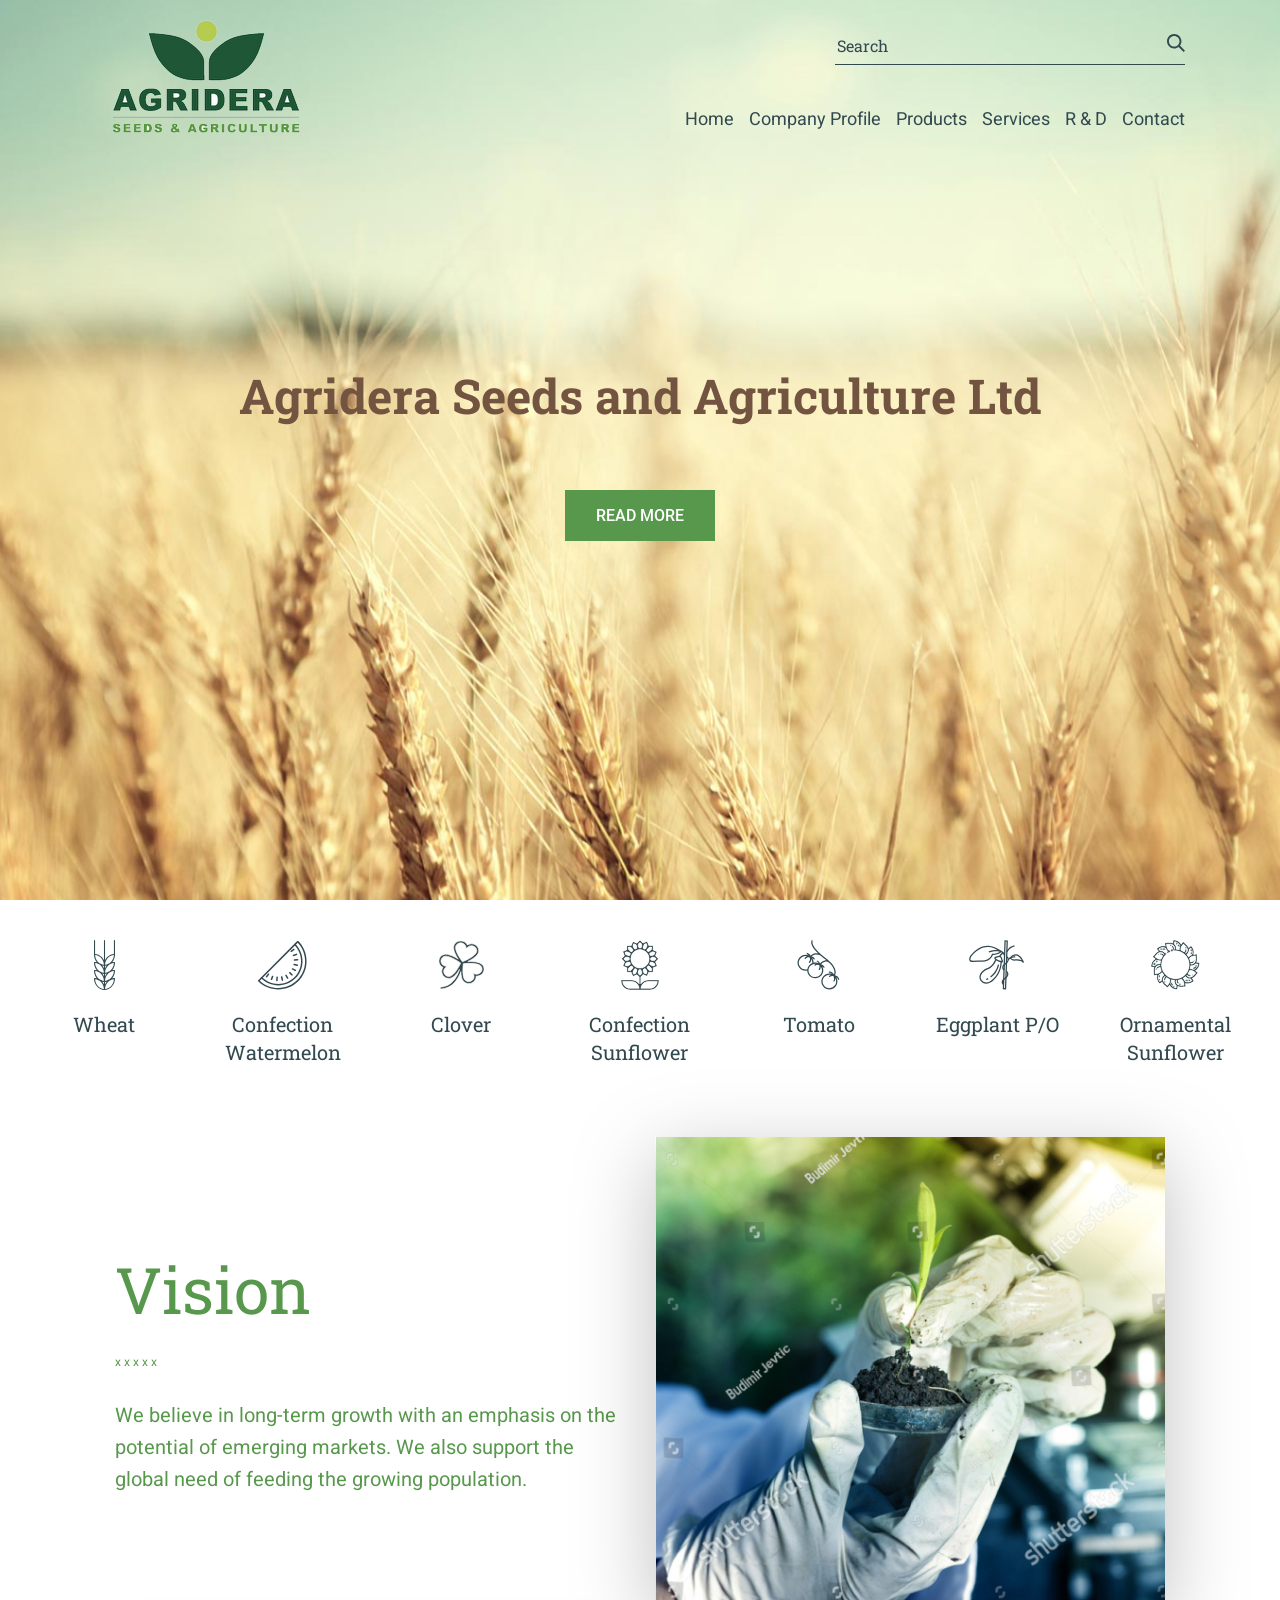
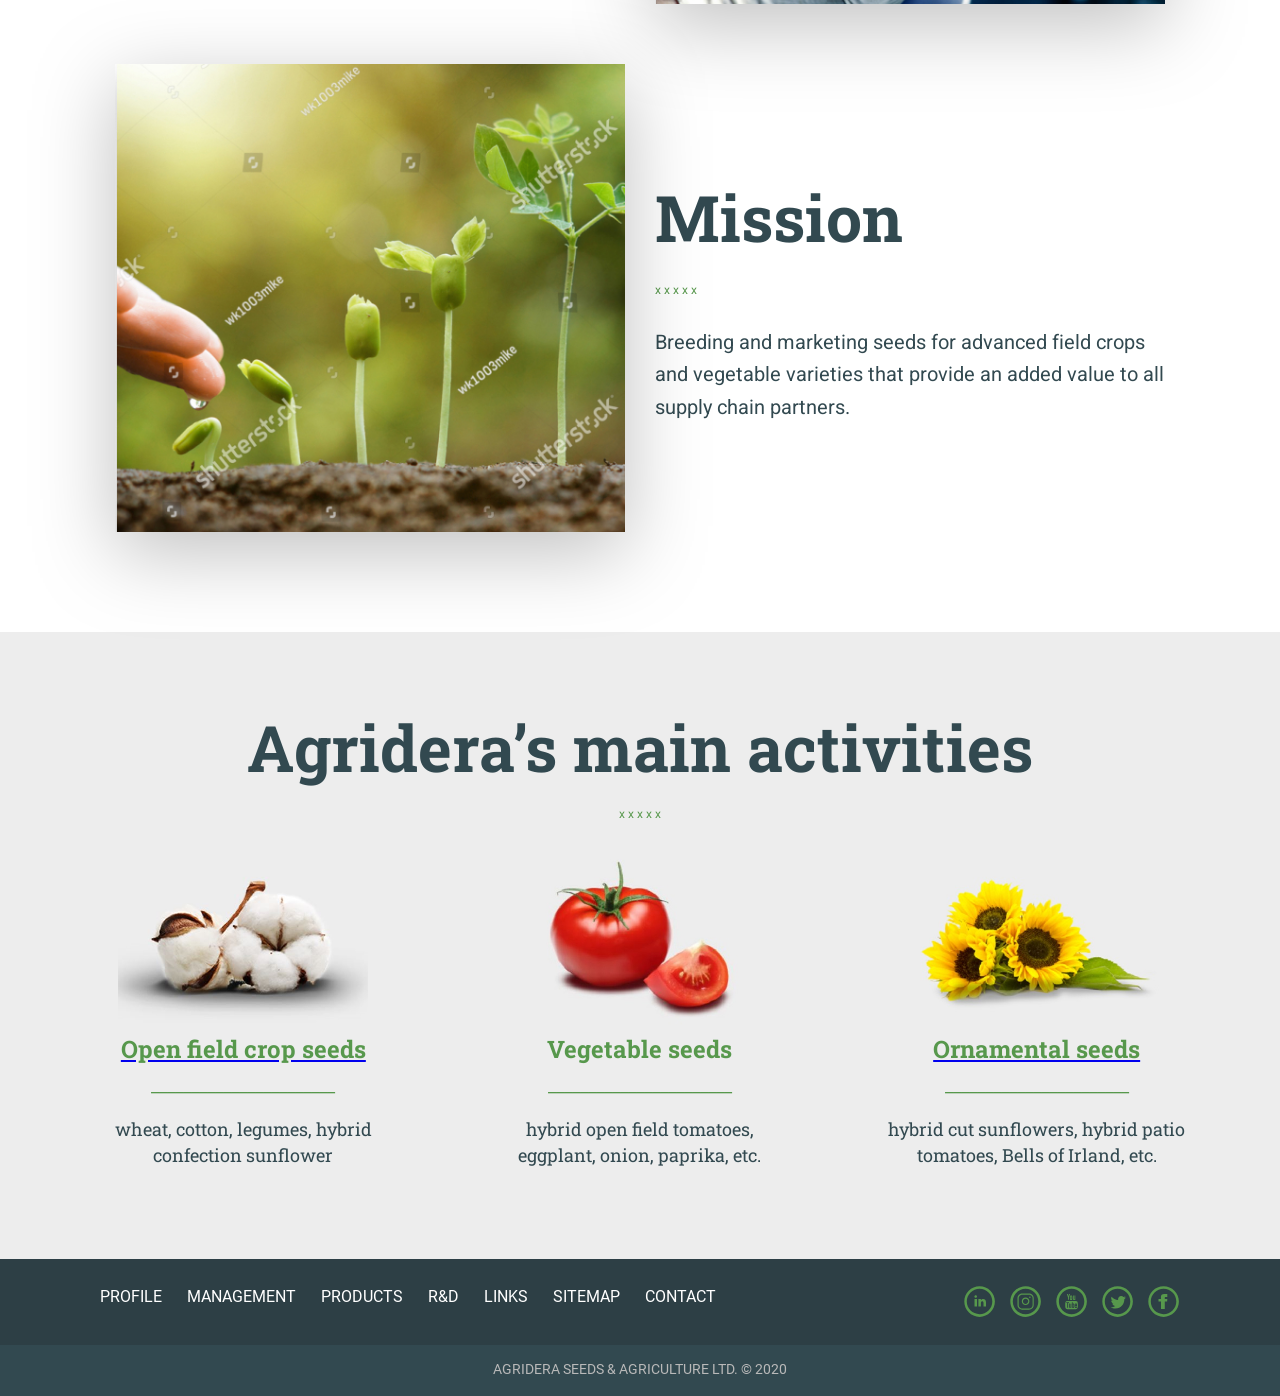
==== index.html @ 6bd0786f "Update index.html" ====
<!DOCTYPE html>
<html lang="en">
<head>

	<meta charset="UTF-8">
	<meta http-equiv="X-UA-Compatible" content="IE=edge">
	<meta name="viewport" content="width=device-width, initial-scale=1.0">
	<title>Agridera Seeds and Agriculture Ltd</title>
	<link rel="stylesheet" href="./css/style.css">
</head>
<body>
	<header class="header">
		<div class="wrapper">
			<div class="header__wrapper">
				<div class="header__logo">
					<a href="/" class="header__logo-link">
						<img src="./images/svg/logo.svg" alt="Agridera Seeds and Agriculture Ltd" class="header__logo-pic">
					</a>
				</div>
				<div class="header__nav__search-form">
					<form class="search-form">
						<p class="serch-form__info">
							<input type="text" class="serch-form__field" placeholder="Search">
						</p>
					</form>
				<nav class="header__nav">
					<ul class="header__list">
						<li class="header__item">
							<a href="index.html" class="header__link">Home</a>
						</li>
						<li class="header__item">
							<a href="index.html" class="header__link">Company Profile</a>
						</li>
						<li class="header__item">
							<a href="tomato__all.html" class="header__link">Products</a>
						</li>
						<li class="header__item">
							<a href="index.html" class="header__link">Services</a>
						</li>
						<li class="header__item">
							<a href="index.html" class="header__link">R & D</a>
						</li>
						<li class="header__item">
							<a href="contact_us.html" class="header__link">Contact</a>
					</ul>
					<div class="header__nav-close">
						<span class="header__nav-close-line"></span>
						<span class="header__nav-close-line"></span>
					</div>
				</nav>
				</div>
				<div class="header__burger burger">
					<span class="burger__line burger__line_first"></span>
					<span class="burger__line burger__line_second"></span>
					<span class="burger__line burger__line_third"></span>
				</div>
			</div>
		</div>
	</header>

<main class="main">
	
		<section class="intro">
			<div class="wrapper">
				<h1 class="intro__title">
				Agridera Seeds and Agriculture Ltd
				</h1>
				<button type="submit" class="btn">
					read more
				</button>
			</div>
		</section>

	
		<div class="products">
			<div class="wrapper-full-products">
				<div class="products__product_1 product">

					<div class="product__info_1">
						<div class="product__pic_1">
							<a href="index.html"><img src="./images/svg/1.svg" alt="1" class="product__thumb"></a>
						</div>
						<p class="product__title_1">
							Wheat
						</p>
					</div>

					<div class="product__info_1">
						<div class="product__pic_1">
							<a href="index.html"><img src="./images/svg/2.svg" alt="2" class="product__thumb"></a>
						</div>
						<p class="product__title_1">
							Confection Watermelon
						</p>
					</div>

					<div class="product__info_1">
						<div class="product__pic_1">
							<a href="index.html"><img src="./images/svg/3.svg" alt="3" class="product__thumb"></a>
						</div>
						<p class="product__title_1">
							Clover
						</p>
					</div>

					<div class="product__info_1">
						<div class="product__pic_1">
							<a href="index.html"><img src="./images/svg/4.svg" alt="4" class="product__thumb"></a>
						</div>
						<p class="product__title_1">
							Confection Sunflower
						</p>
					</div>

					<div class="product__info_1">
						<div class="product__pic_1">
							<a href="tomato__all.html"><img src="./images/svg/5.svg" alt="5" class="product__thumb"></a>
						</div>
						<p class="product__title_1">
							Tomato
						</p>
					</div>
					
					<div class="product__info_1">
						<div class="product__pic_1">
							<a href="index.html"><img src="./images/svg/6.svg" alt="6" class="product__thumb"></a>
						</div>
						<p class="product__title_1">
							Eggplant P/O
						</p>
					</div>

					<div class="product__info_1">
						<div class="product__pic_1">
							<a href="index.html"><img src="./images/svg/7.svg" alt="7" class="product__thumb"></a>
						</div>
						<p class="product__title_1">
							Ornamental Sunflower
						</p>
					</div>

				</div>
			</div>
		</div>




		<div class="plants">
			<div class="wrapper-full">
				<div class="plants__plant_1 plant">
					<div class="plant__info_1">
						<h2 class="plant__title_1">
							Vision
						</h2>
						<a class="plant__more_1"></a>
						<p class="plant__desk_1">
							We believe in long-term growth with an emphasis on the potential of emerging markets. We also support the global need of feeding the growing population.
						</p>
					</div>
					<div class="plant__pic_1 plant__pic_1__mob-first">
						<img src="./images/plant-1.jpg" alt="Vision" class="plant__thumb">
					</div>
				</div>
				<div class="plants__plant_2 plant">
					<div class="plant__pic_2">
						<img src="./images/plant-2.jpg" alt="Mission" class="plant__thumb">
					</div>
					<div class="plant__info_2">
						<h2 class="plant__title_2">
							Mission
						</h2>
						<a class="plant__more_2"></a>
						<p class="plant__desk_2">
							Breeding and marketing seeds for advanced field crops and vegetable varieties that provide an added value to all supply chain partners.
						</p>
					</div>
				</div>
			</div>
		</div>
	

		<section class="activities">
			<div class="activities__wrap">
				<div class="activities__wrap-cards">
					<h4 class="activities__title">
						Agridera’s main activities
					</h4>
					<a class="activities__more"></a>
					<div class="activities__cards">
						<div class="activities__card">
							<div class="activities__card-pic">
								<a href="index.html" class="activities__card-thumb">
								<img src="./images/cotton.jpg" alt="Open field crop seeds" class="activities__card-thumb">
							</div>
							<h5 class="activities__card-title">
								Open field crop seeds
							</h5>
							<a class="activities__cotton"></a>
							<p class="activities__card-desc">
								wheat, cotton, legumes,
								hybrid confection sunflower
							</p>
						</div>
						<div class="activities__card">
							<div class="activities__card-pic">
								<a href="tomato__all.html" class="activities__card-thumb">
									<img src="./images/tomatoes.jpg" alt="Vegetable seeds">
								</a>
							</div>
							<h5 class="activities__card-title">
								Vegetable seeds
							</h5>
							<a class="activities__cotton"></a>
							<p class="activities__card-desc">
								hybrid open field tomatoes,
								eggplant, onion, paprika, etc.
							</p>
						</div>
						<div class="activities__card">
							<div class="activities__card-pic">
								<a href="index.html" class="activities__card-thumb">
								<img src="./images/sunflowers.jpg" alt="Ornamental seeds" class="activities__card-thumb">
							</div>
							<h5 class="activities__card-title">
								Ornamental seeds
							</h5>
							<a class="activities__cotton"></a>
							<p class="activities__card-desc">
								hybrid cut sunflowers, hybrid
								patio tomatoes, Bells of Irland, etc.
							</p>
						</div>
					</div>
				</div>
			</div>
		</section>
		

</main>
<script src="./js/main_effects.js"></script>


<footer class="footer">
	<div class="wrapper1">
		<div class="footer__item">
			<div class="footer__menu">
				<ul class="footer__list">
					<li class="footer__item">
						<a href="index.html" class="footer__link">PROFILE</a>
					</li>
					<li class="footer__item">
						<a href="index.html" class="footer__link">MANAGEMENT</a>
					</li>
					<li class="footer__item">
						<a href="tomato__all.html" class="footer__link">PRODUCTS</a>
					</li>
					<li class="footer__item">
						<a href="index.html" class="footer__link">R&D</a>
					</li>
					<li class="footer__item">
						<a href="index.html" class="footer__link">LINKS</a>
					</li>
					<li class="footer__item">
						<a href="index.html" class="footer__link">SITEMAP</a>
					</li>
					<li class="footer__item">
						<a href="contact_us.html" class="footer__link">CONTACT</a>
					</li>
				</ul>
			</div>
			<nav class="footer__nav">
					<ul class="menu__list">
						<li class="menu__item">
							<a href="#!" class="menu__link">
								<img src="./images/svg/Ico_in.svg">	
							</a>
						</li>
						<li class="menu__item">
							<a href="#!" class="menu__link">
								<img src="./images/svg/Ico_inst.svg">	 
							</a>
						</li>
						<li class="menu__item">
							<a href="#!" class="menu__link">
								<img src="./images/svg/Ico_tube.svg">	
							</a>
						</li>
						<li class="menu__item">
							<a href="#!" class="menu__link">
								<img src="./images/svg/Ico_tw.svg">	
							</a>
						</li>
						<li class="menu__item">
							<a href="#!" class="menu__link">
								<img src="./images/svg/Ico_fb.svg">	
							</a>
						</li>
					</ul>
			</nav>
		</div>
	</div>
	<div class="footer__1">
		<div class="footer__title">
			<p class="footer__title-1">
				AGRIDERA SEEDS & AGRICULTURE LTD. © 2020
			</p>
		</div>
	</div>
	</div>
</footer>





</body>
</html>
---- css/style.css ----
html, body, div, span, applet, object, iframe,
h1, h2, h3, h4, h5, h6, p, blockquote, pre,
a, abbr, acronym, address, big, cite, code,
del, dfn, em, img, ins, kbd, q, s, samp,
small, strike, strong, sub, sup, tt, var,
b, u, i, center,
dl, dt, dd, ol, ul, li,
fieldset, form, label, legend,
table, caption, tbody, tfoot, thead, tr, th, td,
article, aside, canvas, details, embed,
figure, figcaption, footer, header, hgroup,
menu, nav, output, ruby, section, summary,
time, mark, audio, video {
  	margin: 0;
	padding: 0;
	border: 0;
	font-size: 100%;
	font: inherit;
	vertical-align: baseline;
}


:focus {
    outline: 0;
}


article, aside, details, figcaption, figure,
footer, header, hgroup, menu, nav, section {
	display: block;
}

body {
	line-height: 1;
}

ol, ul {
	list-style: none;
}

blockquote, q {
	quotes: none;
}

blockquote:before, blockquote:after,
q:before, q:after {
	content: '';
	content: none;
}

table {
	border-collapse: collapse;
	border-spacing: 0;
}

input[type=search]::-webkit-search-cancel-button,
input[type=search]::-webkit-search-decoration,
input[type=search]::-webkit-search-results-button,
input[type=search]::-webkit-search-results-decoration {
    -webkit-appearance: none;
    -moz-appearance: none;
}

input[type=search] {
    -webkit-appearance: none;
    -moz-appearance: none;
    -webkit-box-sizing: content-box;
    -moz-box-sizing: content-box;
    box-sizing: content-box;
}

textarea {
    overflow: auto;
    vertical-align: top;
    resize: vertical;
}



audio,
canvas,
video {
    display: inline-block;
    *display: inline;
    *zoom: 1;
    max-width: 100%;
}


audio:not([controls]) {
    display: none;
    height: 0;
}



[hidden] {
    display: none;
}



html {
    font-size: 100%; 
    -webkit-text-size-adjust: 100%; 
    -ms-text-size-adjust: 100%; 
}



a:focus {
    outline: thin dotted;
}



a:active,
a:hover {
    outline: 0;
}



img {
    border: 0; 
    -ms-interpolation-mode: bicubic;
}



figure {
    margin: 0;
}



form {
    margin: 0;
}



fieldset {
    border: 1px solid #c0c0c0;
    margin: 0 2px;
    padding: 0.35em 0.625em 0.75em;
}



legend {
    border: 0;
    padding: 0;
    white-space: normal; 
    *margin-left: -7px; 
}



button,
input,
select,
textarea {
    font-size: 100%; 
    margin: 0; 
    vertical-align: baseline; 
    *vertical-align: middle; 
}



button,
input {
    line-height: normal;
}



button,
select {
    text-transform: none;
}



button,
html input[type="button"], 
input[type="reset"],
input[type="submit"] {
    -webkit-appearance: button; 
    cursor: pointer; 
    *overflow: visible;  
}



button[disabled],
html input[disabled] {
    cursor: default;
}



input[type="checkbox"],
input[type="radio"] {
    box-sizing: border-box; 
    padding: 0; 
    *height: 13px; 
    *width: 13px; 
}



input[type="search"] {
    -webkit-appearance: textfield; 
    -moz-box-sizing: content-box;
    -webkit-box-sizing: content-box; 
    box-sizing: content-box;
}



input[type="search"]::-webkit-search-cancel-button,
input[type="search"]::-webkit-search-decoration {
    -webkit-appearance: none;
}


button::-moz-focus-inner,
input::-moz-focus-inner {
    border: 0;
    padding: 0;
}


textarea {
    overflow: auto; 
    vertical-align: top; 
}



table {
    border-collapse: collapse;
    border-spacing: 0;
}

html,
button,
input,
select,
textarea {
    color: #222;
}


::-moz-selection {
    background: #b3d4fc;
    text-shadow: none;
}

::selection {
    background: #b3d4fc;
    text-shadow: none;
}

img {
    vertical-align: middle;
}

fieldset {
    border: 0;
    margin: 0;
    padding: 0;
}

textarea {
    resize: vertical;
}

.chromeframe {
    margin: 0.2em 0;
    background: #ccc;
    color: #000;
    padding: 0.2em 0;
}


@font-face {
	font-family: 'Heebo';
	font-style: normal;
	font-weight: 400;
	src: local(''),
		 url('../fonts/heebo-v18-latin-regular.woff2') format('woff2'), 
		 url('../fonts/heebo-v18-latin-regular.woff') format('woff'); 
  }

  @font-face {
	font-family: 'Heebo';
	font-style: normal;
	font-weight: 500;
	src: local(''),
		 url('../fonts/heebo-v18-latin-500.woff2') format('woff2'), 
		 url('../fonts/heebo-v18-latin-500.woff') format('woff'); 
  }

@font-face {
	font-family: 'Roboto Slab';
	font-style: normal;
	font-weight: 400;
	src: local(''),
		 url('../fonts/roboto-slab-v22-latin-regular.woff2') format('woff2'), 
		 url('../fonts/roboto-slab-v22-latin-regular.woff') format('woff'); 
  }

  @font-face {
	font-family: 'Roboto Slab';
	font-style: normal;
	font-weight: 300;
	src: local(''),
		 url('../fonts/roboto-slab-v22-latin-300.woff2') format('woff2'), 
		 url('../fonts/roboto-slab-v22-latin-300.woff') format('woff'); 
  }

  @font-face {
	font-family: 'Roboto Slab';
	font-style: normal;
	font-weight: 700;
	src: local(''),
		 url('../fonts/roboto-slab-v22-latin-700.woff2') format('woff2'),
		 url('../fonts/roboto-slab-v22-latin-700.woff') format('woff');
  }

@font-face {
	font-family: 'Roboto';
	font-style: normal;
	font-weight: 300;
	src: local(''),
		 url('../fonts/roboto-v29-latin-300.woff2') format('woff2'), 
		 url('../fonts/roboto-v29-latin-300.woff') format('woff'); 
  }

  @font-face {
	font-family: 'Roboto';
	font-style: normal;
	font-weight: 400;
	src: local(''),
		 url('../fonts/roboto-v29-latin-regular.woff2') format('woff2'), 
		 url('../fonts/roboto-v29-latin-regular.woff') format('woff');
  }

  @font-face {
	font-family: 'Roboto';
	font-style: normal;
	font-weight: 500;
	src: local(''),
		 url('../fonts/roboto-v29-latin-500.woff2') format('woff2'), 
		 url('../fonts/roboto-v29-latin-500.woff') format('woff');
  }
html{
	box-sizing: border-box;
 }
 *, *::before, *::after{
	 box-sizing: inherit;
 }

 body{
	font-family: 'Heebo';
	font-style: normal;
	font-size: 16px;
	line-height: 1.2;
	font-weight: normal;
	color: #324950;
 }

 img{
	max-width: 100%;
	height: auto;
}

 .wrapper{
	 max-width: 1120px;
	 margin: 0 auto;
	 padding: 0 15px;
 }



 .header{
	 position: fixed;
	 top: 0;
	 left: 0;
	 width: 100%;
	 transition: .2s linear;
	 padding-bottom: 20px;
	 z-index: 999;
 }
 .header_active{
	 background: white;
 }
 .header__wrapper{
	 display: flex;
	 flex-wrap: wrap;
	 align-items: flex-end;
	 justify-content: space-between;
	 padding-top: 20px;
 }


 .header__logo{
	position: relative;
}	


.search-form{
	display: flex;
	flex-wrap: wrap;
	flex-direction: row-reverse;
	margin-bottom: 42px;
	padding-top: 0px;
	position: relative;
}

.serch-form__field{
	width: 350px;
	background: transparent url(../images/svg/ico_search.svg) no-repeat right top;
	background-size: 18px;
	border: 0;
	border-bottom: 1px solid #324950;
	padding-right: 30px;
	padding-bottom: 8px;
	font-family: 'Roboto Slab';
	font-weight: 400;
	font-size: 16px;
	color: #324950;
}

.serch-form__field::placeholder{
	font-family: 'Roboto Slab';
	font-weight: 400;
	font-size: 16px;
	color: #324950;
}

 .header__list{
	 display: flex;
	 flex-wrap: wrap;
 }
 .header__item{
	 margin-right: 15px;
 }
 .header__item:last-child{
	 margin-right: 0;
 }
 .header__link{
	font-size: 18px;
	line-height: 26px;
	color: #324950;
	text-decoration: none;
 }
.header__link:hover, .header__link:focus, .header__link:active{
	opacity: .75;
}

.header__burger{
	display: none;
	width: 40px;
	height: 28px;
	position: relative;
}

.burger__line{
	display: block;
	width: 100%;
	height: 2px;
	background-color: black;
	position: absolute;
	left: 0;
}

.burger__line_first{
	top: 0;
}

.burger__line_second{
	top: 50%;
	transform: translateY(-50%);
}

.burger__line_third{
	bottom: 0;
}



.intro{
	height: 100vh;
	background: url(../images/intro-bg.jpg) no-repeat center;
	background-size: cover;
	padding-top: 362px;
	text-align: center;
}

.intro__title{
	font-family: 'Roboto Slab';
	font-style: normal;
	font-weight: 700;
	font-size: 48px;
	line-height: 142.7%;
	color: #735440;
	margin-bottom: 60px;
}

.btn{
	padding: 16px 31px;
	text-transform: uppercase;
	font-family: 'Roboto';
	font-weight: 500;
	font-size: 16px;
	color: #FFFFFF;
	background: #57984C;
	border: 0;
	margin: 0 auto;
}

.btn:hover, .btn:focus, .btn:active{
	background: #387b2d;
}


.products{
	margin-bottom: 70px;
}

.wrapper-full-products{
	max-width: 1600px;
	background-color: #fff;
	margin: 0 auto;
	padding: 0 15px;
}

.products__product_1{
	display: grid;
	grid-template-columns: repeat(auto-fit, minmax(115px, 1fr));
	text-align: center;
	margin-bottom: 40px;
	margin-top: 40px;
}

.product__info_1{
	margin-right: 0 auto;
}

.product__pic_1{
	margin-bottom: 20px;
}

.product__thumb{
	height: 50px;
}

.product__title_1{
	font-family: 'Roboto Slab';
	font-weight: 400;
	font-size: 20px;
	line-height: 142.7%;
	color: #324950;
	text-align: center;
}



.plants{
	margin-bottom: 100px;
	padding: 0 100px 0px 100px;
}

.wrapper-full{
	max-width: 1150px;
	background-color: #fff;
	margin: 0 auto;
	padding: 0 15px;
}

.plants__plant_1{
	display: grid;
	grid-template-columns: repeat(2, 1fr);
	gap: 0 30px;
	justify-content: stretch;
	align-items: center;
	margin-bottom: 60px;
}

.plant__title_1{
	font-family: 'Roboto Slab';
	font-weight: 700px;
	font-size: 64px;
	line-height: 142.7%;
	margin-bottom: 20px;
	color: #57984C;
}

.plant__more_1::after{
	font-size: 12px;
	color: #57984C;
	margin-bottom: 30px;
	content:"x x x x x"; 
	display:block;
}

.plant__desk_1{
	font-size: 20px;
	line-height: 162.7%;
	margin-bottom: 0;
	color: #57984C;
}

.plant__thumb{
	filter: drop-shadow(0px 20px 40px rgba(0, 0, 0, 0.25));
}

.plants__plant_2{
	display: grid;
	grid-template-columns: repeat(2, 1fr);
	gap: 0 30px;
	justify-content: stretch;
	align-items: center;
	margin-bottom: 60px;
}

.plant__title_2{
	font-family: 'Roboto Slab';
	font-weight: 700;
	font-size: 64px;
	line-height: 142.7%;
	margin-bottom: 20px;
	color: #324950;
}

.plant__more_2::after{
	font-size: 12px;
	color: #57984C;
	margin-bottom: 30px;
	content:"x x x x x"; 
	display: block;
}

.plant__desk_2{
	font-size: 20px;
	line-height: 162.7%;
	color: #324950;
}



.activities__wrap{
	max-width: 1920px;
	background-color: #EDEDED;
	margin: 0 auto;
	padding: 0 15px;
}

.activities__wrap-cards{
	max-width: 1100px;
	background-color: #EDEDED;
	margin: 0 auto;	
}


.activities__title{
	width: 100%;
	font-family: 'Roboto Slab';
	font-weight: 700;
	font-size: 64px;
	line-height: 142.7%;
	padding: 70px 0px 14px 0px;
	text-align: center;
}

.activities__cards{
	display: grid;
	grid-template-columns: repeat(3, 1fr);
	gap: 90px;
	justify-content: stretch;
	align-items: center;
}

.activities__more::after{
	font-size: 12px;
	color: #57984C;
	margin-bottom: 30px;
	content:"x x x x x"; 
	display:block;
	text-align: center;
}

.activities__card{
	grid-template-columns: repeat(1, 1fr);
	justify-content: stretch;
}

.activities__card-pic{
	max-width: 250px;
	margin-bottom: 22px;
	margin: 0 auto;
}

.activities__card-thumb{
	display: block;
}

.activities__card-title{
	font-family: 'Roboto Slab';
	font-weight: 700;
	font-size: 24px;
	line-height: 142.7%;
	color: #57984C;
	margin-bottom: 10px;
	text-align: center;
}

.activities__cotton::after{
	font-size: 18px;
	color: #57984C;
	margin-bottom: 20px;
	content:"_______________________"; 
	display: block;
	text-align: center;
}

.activities__card-desc{
	font-family: 'Roboto Slab';
	font-weight: 400;
	font-size: 18px;
	line-height: 142.7%;
	text-align: center;
	color: #324950;
	margin-bottom: 90px;
}



.footer{
	background: #2D3F45;
	top: 0;
	left: 0;
	width: 100%;
}

.wrapper1{
	max-width: 1110px;
	margin: 0 auto;
	padding: 27px 15px;
}


.footer__nav {
    display: flex;
    flex-wrap: wrap;
    align-items: flex-end;
    justify-content: space-between;
    margin-left: auto;
}

.footer__list{
	display: flex;
	flex-wrap: wrap;
	align-items: flex-end;
	margin-left: auto;
}

.footer__item{
	display: flex;
    flex-wrap: wrap;
	margin-right: 25px;
}
.footer__item:last-child{
	margin-right: 0;
}
.footer__link{
   font-size: 16px;
   line-height: 22px;
   color: #FFFFFF;
   text-decoration: none;
   font-family: 'Roboto';


}
.footer__link:hover, .footer__link:focus, .footer__link:active{
   opacity: .75;
}

.menu__list{
	display: flex;
	flex-wrap: wrap;
	align-items: flex-end;

}
.menu__item{
	margin-right: 14px;
}
.menu__item:last-child{
	margin-right: 0;
}
.menu__link{
	line-height: 26px;

}
.menu__link:hover, .menu__link:focus, .menu__link:active{
   opacity: .75;
}

.footer__1{
	background: #324950;
	height: 51px;

}

.footer__title-1
{
	text-align: center;	
	padding: 15px 0;
	font-family: 'Roboto';
	font-style: normal;
	font-weight: 400;
	font-size: 14px;
	line-height: 142.7%;
	color: #B9B9B9;
	}



.header__tomato__all{
	position: fixed;
	top: 0;
	left: 0;
	width: 100%;
	background-color: white;
	padding-bottom: 20px;
	transition: .2s linear;
	z-index: 999;
}



.main__tomatoes{
	background: #f8eded;
	
}



.tomato__all{
	height: 50vh;
	width: 100%;
	margin: 0 auto;
	background: url(../images/tomato__all.jpg) no-repeat center;
	background-size: cover;
	margin-top: 153px;

}



.tomatoes__block{
	max-width: 1150px;
	background-color: #f8eded;
	margin: 0 auto;
	position: relative;
	padding: 0 15px;
}

.tomatoes__all-title{
	width: 100%;
	font-family: 'Roboto Slab';
	font-weight: 700;
	font-size: 30px;
	line-height: 142.7%;
	padding: 45px 0;
}

.tomaties__all__more::after{
	font-size: 12px;
	color: #57984C;
	content:"x x x x x"; 
	display:block;
	text-align: left;
	margin-bottom: 41px;
}

.tomatoes__all-desc-1{
	font-family: 'Roboto Slab';
	font-style: normal;
	font-weight: 400;
	font-size: 17px;
	line-height: 150%;
	color: #324950;
	text-align: left;
}

.tomatoes__all-desc{
	font-family: 'Roboto Slab';
	font-style: normal;
	font-weight: 400;
	font-size: 17px;
	line-height: 150%;
	color: #324950;
	text-align: left;
	margin-top: 25px;
}

.tomatoes__all-strip{
	font-family: 'Roboto Slab';
	font-style: normal;
	font-weight: 400;
	font-size: 17px;
	line-height: 150%;
	color: #324950;
    position: relative;
    padding-left: 26px;
	padding-top: 24px;
}

.tomatoes__all-strip::after{
	display: block;
	content: '';
	width: 4px;
	height: 60px;
	background: #EB5757;
	border-radius: 4px;
	position: absolute;
	bottom: 0;
	left: 0;
	padding-top: 21px;
}



.markets__wrap{
	max-width: 1150px;
	background: #FFFAFA;
	margin: 0 auto;
	margin-top: 30px;
}

.markets__cards{
	display: grid;
	grid-template-columns: repeat(auto-fit, minmax(350px, 1fr));
	gap: 30px;
	justify-content: stretch;
	padding: 0 20px 55px 20px;
}

.markets__card{
	grid-column: span 1;
}

.markets__card-title{
	font-family: 'Roboto Slab';
	font-style: normal;
	font-weight: 700;
	font-size: 24px;
	line-height: 142.7%;
	color: #324950;
	margin-top: 50px;
	text-align: left;
}

.markets__1::after{
	font-size: 18px;
	color: #929a9c;
	margin-top: 15px;
	content:"_______________________________________"; 
	display: block;
	text-align: left;
}

.markets__card-desc{
	font-family: 'Roboto Slab';
	font-style: normal;
	font-weight: 400;
	font-size: 17px;
	line-height: 150%;
	color: #324950;
	text-align: left;
	margin-top: 15px;
}

span.bold {
	font-weight: bold;
  }


.wrapper-full-1{
	max-width: 1150px;
	background: #f8eded;
	margin: 0 auto;
	padding: 40px 15px 50px 15px;
}

.tomatoes__all-strip-1{
	font-family: 'Roboto Slab';
	font-style: normal;
	font-weight: 700;
	font-size: 17px;
	line-height: 150%;
	color: #324950;
    position: relative;
    padding-left: 26px;
	padding-top: 47px;
}

.tomatoes__all-strip-1::after{
	display: block;
	content: '';
	width: 4px;
	height: 40px;
	background: #EB5757;
	border-radius: 4px;
	position: absolute;
	bottom: 0;
	left: 0;
	padding-top: 40px;
}



.tag__tomatoes__cards{
	display: grid;
	grid-template-columns: repeat(6, 1fr);
	gap: 30px;
}

.tag__tomatoes__card{
	position: relative;
	overflow: hidden;
}

.tag__tomatoes__card::after{
	display: block;
	content: '';
	width: 100%;
	height: 100%;
	position: absolute;
	top: 0;
	left: 0;
	z-index: 2;
}

.tag__tomatoes__card:hover .tag__tomatoes__card-pic{
	transform: scale(1.05);
}

.tag__tomatoes__card_size_lg{
	grid-column: span 2;
	margin: 0 auto;
}

.tag__tomatoes__card-title{
	font-family: 'Roboto Slab';
	font-style: normal;
	font-size: 20px;
	line-height: 142.7%;
	text-align: center;
	color: #57984C;
	position: absolute;
	bottom: 0;
	left: 0;
	width: 100%;
	height: -100%;
}

.tag__card{
	background: #FFFFFF;
	padding: 9px 18px;
}

.tag__card-desc{
	font-family: 'Roboto Slab';
	font-style: normal;
	font-size: 16px;
	line-height: 142.7%;
	text-align: center;
	color: #57984C;
}

.tag__tomatoes__card-pic{
	width: 100%;
	object-fit: cover;
	transition: .15s all;
}

.tag__tomatoes__link{
	position: absolute;
	top: 0;
	left: 0;
	width: 100%;
	height: 100%;
	z-index: 4;
}



.tomatoes__one__block{
	max-width: 1150px;
	background-color: #f8eded;
	margin: 0 auto;
	position: relative;
	padding-top: 170px;
	padding-bottom: 31px;
}

.tomatoes__one-desc{
	display: inline-block;
	padding-left: 39px;
	font-family: 'Roboto Slab';
	font-style: normal;
	font-weight: 400;
	font-size: 14px;
	line-height: 162.7%;
	color: #57984C;
	text-decoration: none;
	background: url(../images/svg/arrow.svg) no-repeat 6% center;
	transition: .2s all;
}

.tomatoes__one-desc:hover, .tomatoes__one-desc:focus{
	background: url(../images/svg/arrow.svg) no-repeat left center;
}


.wrapper-full-2{
	max-width: 1150px;
	background: #f8eded;
	margin: 0 auto;
	padding: 0 30px;
}

.tags__tag{
	display: grid;
	grid-template-columns: repeat(auto-fit, minmax(400px, 1fr));
	justify-content: stretch;
	gap: 0 44px;
	align-items: left;
}

.tag__title{
	font-family: 'Roboto Slab';
	font-style: normal;
	font-weight: 700;
	font-size: 54px;
	line-height: 142.7%;
	color: #324950;
	margin-bottom: 20px;
}

.tag__desk{
	font-family: 'Roboto Slab';
	font-style: normal;
	font-weight: 700;
	font-size: 54px;
	line-height: 142.7%;
	color: #57984C;
	margin-bottom: 40px;
}

.tag__more::after{
	font-size: 12px;
	color: #57984C;
	margin-bottom: 30px;
	content:"x x x x x"; 
	display:block;
	text-align: left;
}

.tag__pic-pic{
	display: grid;
	justify-content: stretch;
	grid-template-columns: 80px 395px;
	gap: 0 23px;
	align-items: center;
	margin-bottom: 120px;
}

.tag__pic-pic-1{
	width: 225px;
	padding: 10px 29px;
	font-family: 'Roboto';
	font-weight: 500;
	font-size: 16px;
	background: #57984C;
	margin: 0 auto;
	color: #57984C;
	background: #FFFFFF;
	border: 2px solid #57984C;
	border-radius: 60px;
}

.tag__pic{
	text-align: right;
}

.tag__pic__1{
	margin-right: 20px;
}

.btn:hover, .btn:focus, .btn:active{
	background: #387b2d;
}

.tag__desk-1{
	font-family: 'Roboto Slab';
	font-style: normal;
	font-weight: 700;
	font-size: 30px;
	line-height: 142.7%;
	color: #CF2333;
}

.wrapper__full-3{
	max-width: 500px;
	background: #f8eded;
	margin: 0 auto;
}

.tag__thumb{
	margin-bottom: 30px;
}

.wrapper-full-4{
	max-width: 1150px;
	background: #f8eded;
	margin: 0 auto;
}

.tags__tag-1{
	display: grid;
	grid-template-columns: repeat(1, 1fr);
	justify-content: stretch;
}

.tag__title-1{
	font-family: 'Roboto Slab';
	font-style: normal;
	font-weight: 700;
	font-size: 20px;
	line-height: 142.7%;
	color: #57984C;
	margin-bottom: 12px;
}

.tags__more-1::after{
	font-size: 18px;
	color: #57984C;
	margin-top: 15px;
	content:"_______________________"; 
	display: block;
	text-align: left;
	margin-bottom: 24px;
}

.tags__desk-1{
	font-family: 'Roboto Slab';
	font-style: normal;
	font-weight: 400;
	font-size: 17px;
	line-height: 162.7%;
	color: #324950;
	margin-bottom: 30px;
}

.wrapper-full-5{
	max-width: 745px;
	background: #f8eded;
	margin: 0 auto;
}

.tags__tag-2{
	display: grid;
	grid-template-columns: repeat(auto-fit, minmax(200px, 1fr));
}

.tag__title-2{
	font-family: 'Roboto Slab';
	font-style: normal;
	font-weight: 700;
	font-size: 20px;
	line-height: 142.7%;
	color: #57984C;
	margin-bottom: 12px;
}

.tags__more-2::after{
	font-size: 18px;
	color: #57984C;
	margin-top: 15px;
	content:"_______________________"; 
	display: block;
	text-align: left;
	margin-bottom: 24px;
}

.tag__pic-pic-2{
	font-family: 'Roboto Slab';
	font-style: normal;
	font-weight: 400;
	font-size: 17px;
	line-height: 200%;
	margin-bottom: 30px;
}

.disc{
	list-style-type: disc;
	color: #324950;
	}

.tag__pic-pic-3{
	font-family: 'Roboto Slab';
	font-style: normal;
	font-weight: 400;
	font-size: 17px;
	line-height: 200%;
	color: #324950;
	margin-bottom: 168px;
}


.main__contact__us{
	background: #f8eded;
}

.wrapper-contact{
	max-width: 1140px;
	margin: 0 auto;
	padding: 0 15px;
}



.contact__us{
	height: 50vh;
	width: 100%;
	margin: 0 auto;
	background: url(../images/contact_us.jpg) no-repeat center;
	background-size: cover;
	margin-top: 153px;

}



.contact__us__block{
	max-width: 1110px;
	background-color: #f8eded;
	margin: 0 auto;
	position: relative;
}

.contact__us-title{
	width: 100%;
	font-family: 'Roboto Slab';
	font-style: normal;
	font-weight: 700;
	font-size: 44px;
	line-height: 142.7%;
	color: #324950;
	padding-top: 51px;
	padding-bottom: 40px;
}

.contact__us__more::after{
	font-size: 12px;
	color: #57984C;
	content:"x x x x x"; 
	display:block;
	text-align: left;
	margin-bottom: 50px;
}


.wrapper-full-contact{
	max-width: 1140px;
	background: #f8eded;
	margin: 0 auto;
}

.contacts__contact{
	display: grid;
	grid-template-columns: 351px 635px;
	gap: 0 125px;
	justify-content: stretch;
}

.contact__desk{
	font-family: 'Roboto Slab';
	font-style: normal;
	font-weight: 400;
	font-size: 17px;
	line-height: 150%;
	color: #324950;
	margin-bottom: 11px;
}

.contact-form{
	flex-direction: row-reverse;
	margin-bottom: 20px;
}

.contact-form__field{
	width: 351px;
	background: #FFFFFF;
	background-size: 18px;
	border: 1px solid #DADADA;
	padding: 14px 11px;
	font-family: 'Roboto Slab';
	font-weight: 400;
	font-size: 17px;
	color: #324950;
	border-radius: 10px;
}

.contact-form__field-1{
	width: 635px;
	background: #FFFFFF;
	background-size: 18px;
	border: 1px solid #DADADA;
	padding: 14px 11px;
	font-family: 'Roboto Slab';
	font-weight: 400;
	font-size: 17px;
	color: #324950;
	border-radius: 10px;
}

.contact-form__field-2{
	width: 635px;
	height: 390px;
	background: #FFFFFF;
	background-size: 18px;
	border: 1px solid #DADADA;
	padding: 14px 11px;
	font-family: 'Roboto Slab';
	font-weight: 400;
	font-size: 17px;
	color: #324950;
	border-radius: 10px;
}

.wrapper__full__code{
	max-width: 635px;
	background: #f8eded;
	margin: 0 auto;
}

.contact__info-grid{
	display: grid;
	grid-template-columns: 99px 225px 255px;
	gap: 0 30px;
	justify-content: stretch;
	align-items: left;
	margin-bottom: 51px;
}

.contact__pic{
	align-items: center;
	margin-top: 14px;
}

.contact__pic-1{
	width: 255px;
	height: 55px;
	padding: 11px 60px;
	font-family: 'Roboto Slab';
	border-radius: 60px;
	font-weight: 400;
	font-size: 17px;
	color: #FFFFFF;
	background: #57984C;
	border: 0;
	margin: 0 auto;
}

.contact__pic-1:hover, .contact__pic-1:focus, .contact__pic-1:active{
	background: #387b2d;
}

.contact-form__field-3{
	width: 225px;
	background: #FFFFFF;
	background-size: 18px;
	border: 1px solid #DADADA;
	padding: 14px 11px;
	font-family: 'Roboto Slab';
	font-weight: 400;
	font-size: 17px;
	color: #324950;
	border-radius: 10px;
}



.contact-us__wrap{
	max-width: 1920px;
	background: #FFFFFF;
	margin: 0 auto;
	position: relative;
}

.contact-us__title{
	width: 100%;
	font-family: 'Roboto Slab';
	font-style: normal;
	font-weight: 700;
	font-size: 20px;
	line-height: 142.7%;
	color: #57984C;
	padding-top: 44px;
	text-align: center;
}

.contact-us__more::after{
	font-size: 18px;
	color: #57984C;
	margin-bottom: 17px;
	content:"_______________________"; 
	display: block;
	text-align: center;
}

.contact-us-desc{
	font-family: 'Roboto Slab';
	font-style: normal;
	font-weight: 400;
	font-size: 17px;
	line-height: 150%;
	color: #324950;
	text-align: center;
	margin-bottom: 44px;
}
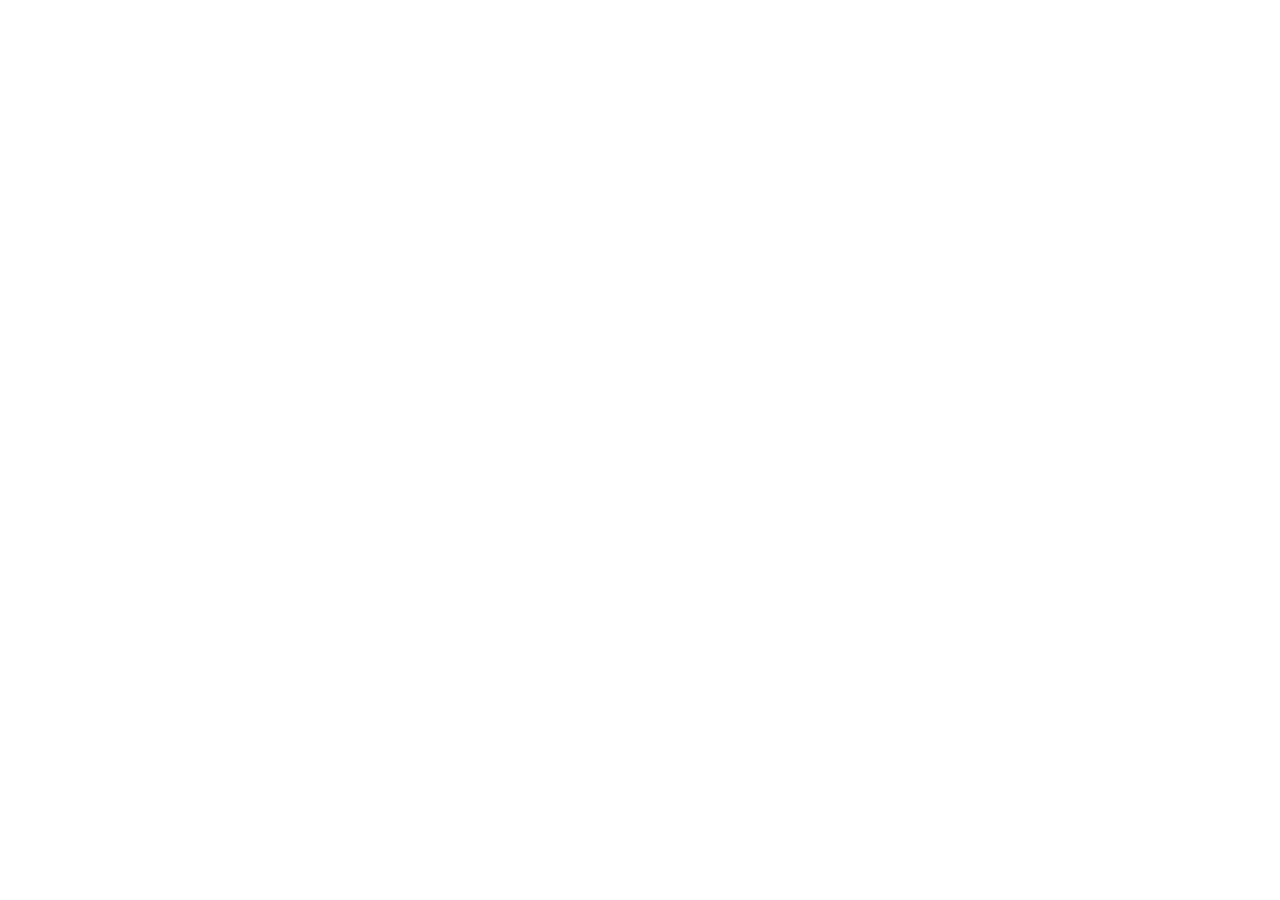
==== commit 96de68c9: "first" ====
--- a/index.html
+++ b/index.html
@@ -1,318 +1,21 @@
-<!DOCTYPE html>
-<html lang="en">
-<head>
-
-	<meta charset="UTF-8">
-	<meta http-equiv="X-UA-Compatible" content="IE=edge">
-	<meta name="viewport" content="width=device-width, initial-scale=1.0">
-	<title>Agridera Seeds and Agriculture Ltd</title>
-	<link rel="stylesheet" href="./css/style.css">
-</head>
-<body>
-	<header class="header">
-		<div class="wrapper">
-			<div class="header__wrapper">
-				<div class="header__logo">
-					<a href="/" class="header__logo-link">
-						<img src="./images/svg/logo.svg" alt="Agridera Seeds and Agriculture Ltd" class="header__logo-pic">
-					</a>
-				</div>
-				<div class="header__nav__search-form">
-					<form class="search-form">
-						<p class="serch-form__info">
-							<input type="text" class="serch-form__field" placeholder="Search">
-						</p>
-					</form>
-				<nav class="header__nav">
-					<ul class="header__list">
-						<li class="header__item">
-							<a href="index.html" class="header__link">Home</a>
-						</li>
-						<li class="header__item">
-							<a href="index.html" class="header__link">Company Profile</a>
-						</li>
-						<li class="header__item">
-							<a href="tomato__all.html" class="header__link">Products</a>
-						</li>
-						<li class="header__item">
-							<a href="index.html" class="header__link">Services</a>
-						</li>
-						<li class="header__item">
-							<a href="index.html" class="header__link">R & D</a>
-						</li>
-						<li class="header__item">
-							<a href="contact_us.html" class="header__link">Contact</a>
-					</ul>
-					<div class="header__nav-close">
-						<span class="header__nav-close-line"></span>
-						<span class="header__nav-close-line"></span>
-					</div>
-				</nav>
-				</div>
-				<div class="header__burger burger">
-					<span class="burger__line burger__line_first"></span>
-					<span class="burger__line burger__line_second"></span>
-					<span class="burger__line burger__line_third"></span>
-				</div>
-			</div>
-		</div>
-	</header>
-
-<main class="main">
-	
-		<section class="intro">
-			<div class="wrapper">
-				<h1 class="intro__title">
-				Agridera Seeds and Agriculture Ltd
-				</h1>
-				<button type="submit" class="btn">
-					read more
-				</button>
-			</div>
-		</section>
-
-	
-		<div class="products">
-			<div class="wrapper-full-products">
-				<div class="products__product_1 product">
-
-					<div class="product__info_1">
-						<div class="product__pic_1">
-							<a href="index.html"><img src="./images/svg/1.svg" alt="1" class="product__thumb"></a>
-						</div>
-						<p class="product__title_1">
-							Wheat
-						</p>
-					</div>
-
-					<div class="product__info_1">
-						<div class="product__pic_1">
-							<a href="index.html"><img src="./images/svg/2.svg" alt="2" class="product__thumb"></a>
-						</div>
-						<p class="product__title_1">
-							Confection Watermelon
-						</p>
-					</div>
-
-					<div class="product__info_1">
-						<div class="product__pic_1">
-							<a href="index.html"><img src="./images/svg/3.svg" alt="3" class="product__thumb"></a>
-						</div>
-						<p class="product__title_1">
-							Clover
-						</p>
-					</div>
-
-					<div class="product__info_1">
-						<div class="product__pic_1">
-							<a href="index.html"><img src="./images/svg/4.svg" alt="4" class="product__thumb"></a>
-						</div>
-						<p class="product__title_1">
-							Confection Sunflower
-						</p>
-					</div>
-
-					<div class="product__info_1">
-						<div class="product__pic_1">
-							<a href="tomato__all.html"><img src="./images/svg/5.svg" alt="5" class="product__thumb"></a>
-						</div>
-						<p class="product__title_1">
-							Tomato
-						</p>
-					</div>
-					
-					<div class="product__info_1">
-						<div class="product__pic_1">
-							<a href="index.html"><img src="./images/svg/6.svg" alt="6" class="product__thumb"></a>
-						</div>
-						<p class="product__title_1">
-							Eggplant P/O
-						</p>
-					</div>
-
-					<div class="product__info_1">
-						<div class="product__pic_1">
-							<a href="index.html"><img src="./images/svg/7.svg" alt="7" class="product__thumb"></a>
-						</div>
-						<p class="product__title_1">
-							Ornamental Sunflower
-						</p>
-					</div>
-
-				</div>
-			</div>
-		</div>
-
-
-
-
-		<div class="plants">
-			<div class="wrapper-full">
-				<div class="plants__plant_1 plant">
-					<div class="plant__info_1">
-						<h2 class="plant__title_1">
-							Vision
-						</h2>
-						<a class="plant__more_1"></a>
-						<p class="plant__desk_1">
-							We believe in long-term growth with an emphasis on the potential of emerging markets. We also support the global need of feeding the growing population.
-						</p>
-					</div>
-					<div class="plant__pic_1 plant__pic_1__mob-first">
-						<img src="./images/plant-1.jpg" alt="Vision" class="plant__thumb">
-					</div>
-				</div>
-				<div class="plants__plant_2 plant">
-					<div class="plant__pic_2">
-						<img src="./images/plant-2.jpg" alt="Mission" class="plant__thumb">
-					</div>
-					<div class="plant__info_2">
-						<h2 class="plant__title_2">
-							Mission
-						</h2>
-						<a class="plant__more_2"></a>
-						<p class="plant__desk_2">
-							Breeding and marketing seeds for advanced field crops and vegetable varieties that provide an added value to all supply chain partners.
-						</p>
-					</div>
-				</div>
-			</div>
-		</div>
-	
-
-		<section class="activities">
-			<div class="activities__wrap">
-				<div class="activities__wrap-cards">
-					<h4 class="activities__title">
-						Agridera’s main activities
-					</h4>
-					<a class="activities__more"></a>
-					<div class="activities__cards">
-						<div class="activities__card">
-							<div class="activities__card-pic">
-								<a href="index.html" class="activities__card-thumb">
-								<img src="./images/cotton.jpg" alt="Open field crop seeds" class="activities__card-thumb">
-							</div>
-							<h5 class="activities__card-title">
-								Open field crop seeds
-							</h5>
-							<a class="activities__cotton"></a>
-							<p class="activities__card-desc">
-								wheat, cotton, legumes,
-								hybrid confection sunflower
-							</p>
-						</div>
-						<div class="activities__card">
-							<div class="activities__card-pic">
-								<a href="tomato__all.html" class="activities__card-thumb">
-									<img src="./images/tomatoes.jpg" alt="Vegetable seeds">
-								</a>
-							</div>
-							<h5 class="activities__card-title">
-								Vegetable seeds
-							</h5>
-							<a class="activities__cotton"></a>
-							<p class="activities__card-desc">
-								hybrid open field tomatoes,
-								eggplant, onion, paprika, etc.
-							</p>
-						</div>
-						<div class="activities__card">
-							<div class="activities__card-pic">
-								<a href="index.html" class="activities__card-thumb">
-								<img src="./images/sunflowers.jpg" alt="Ornamental seeds" class="activities__card-thumb">
-							</div>
-							<h5 class="activities__card-title">
-								Ornamental seeds
-							</h5>
-							<a class="activities__cotton"></a>
-							<p class="activities__card-desc">
-								hybrid cut sunflowers, hybrid
-								patio tomatoes, Bells of Irland, etc.
-							</p>
-						</div>
-					</div>
-				</div>
-			</div>
-		</section>
-		
-
-</main>
-<script src="./js/main_effects.js"></script>
-
-
-<footer class="footer">
-	<div class="wrapper1">
-		<div class="footer__item">
-			<div class="footer__menu">
-				<ul class="footer__list">
-					<li class="footer__item">
-						<a href="index.html" class="footer__link">PROFILE</a>
-					</li>
-					<li class="footer__item">
-						<a href="index.html" class="footer__link">MANAGEMENT</a>
-					</li>
-					<li class="footer__item">
-						<a href="tomato__all.html" class="footer__link">PRODUCTS</a>
-					</li>
-					<li class="footer__item">
-						<a href="index.html" class="footer__link">R&D</a>
-					</li>
-					<li class="footer__item">
-						<a href="index.html" class="footer__link">LINKS</a>
-					</li>
-					<li class="footer__item">
-						<a href="index.html" class="footer__link">SITEMAP</a>
-					</li>
-					<li class="footer__item">
-						<a href="contact_us.html" class="footer__link">CONTACT</a>
-					</li>
-				</ul>
-			</div>
-			<nav class="footer__nav">
-					<ul class="menu__list">
-						<li class="menu__item">
-							<a href="#!" class="menu__link">
-								<img src="./images/svg/Ico_in.svg">	
-							</a>
-						</li>
-						<li class="menu__item">
-							<a href="#!" class="menu__link">
-								<img src="./images/svg/Ico_inst.svg">	 
-							</a>
-						</li>
-						<li class="menu__item">
-							<a href="#!" class="menu__link">
-								<img src="./images/svg/Ico_tube.svg">	
-							</a>
-						</li>
-						<li class="menu__item">
-							<a href="#!" class="menu__link">
-								<img src="./images/svg/Ico_tw.svg">	
-							</a>
-						</li>
-						<li class="menu__item">
-							<a href="#!" class="menu__link">
-								<img src="./images/svg/Ico_fb.svg">	
-							</a>
-						</li>
-					</ul>
-			</nav>
-		</div>
-	</div>
-	<div class="footer__1">
-		<div class="footer__title">
-			<p class="footer__title-1">
-				AGRIDERA SEEDS & AGRICULTURE LTD. © 2020
-			</p>
-		</div>
-	</div>
-	</div>
-</footer>
-
-
-
-
-
-</body>
-</html>
+<!DOCTYPE html>
+<html>
+    <head>
+        <meta charset="utf-8" />
+        <meta name="viewport" content="width=320, initial-scale=1" />
+        <meta http-equiv="X-UA-Compatible" content="IE=10" />
+        <link rel="stylesheet" href="./css/template.css" />
+        <link rel="stylesheet" href="./css/font-awesome5.css" />
+
+        <script src="./js/libs/vue.global.prod.js"></script>
+        <script src="./js/libs/vue-router.global.js"></script>
+        <script src="./js/libs/axios.min.js"></script>
+        <script src="./js/libs/chart.js"></script>
+        <script src="./js/app/app.js" type="module"></script>
+    </head>
+    <body>
+        <content id="content">
+            <router-view></router-view>
+        </content>
+    </body>
+</html>
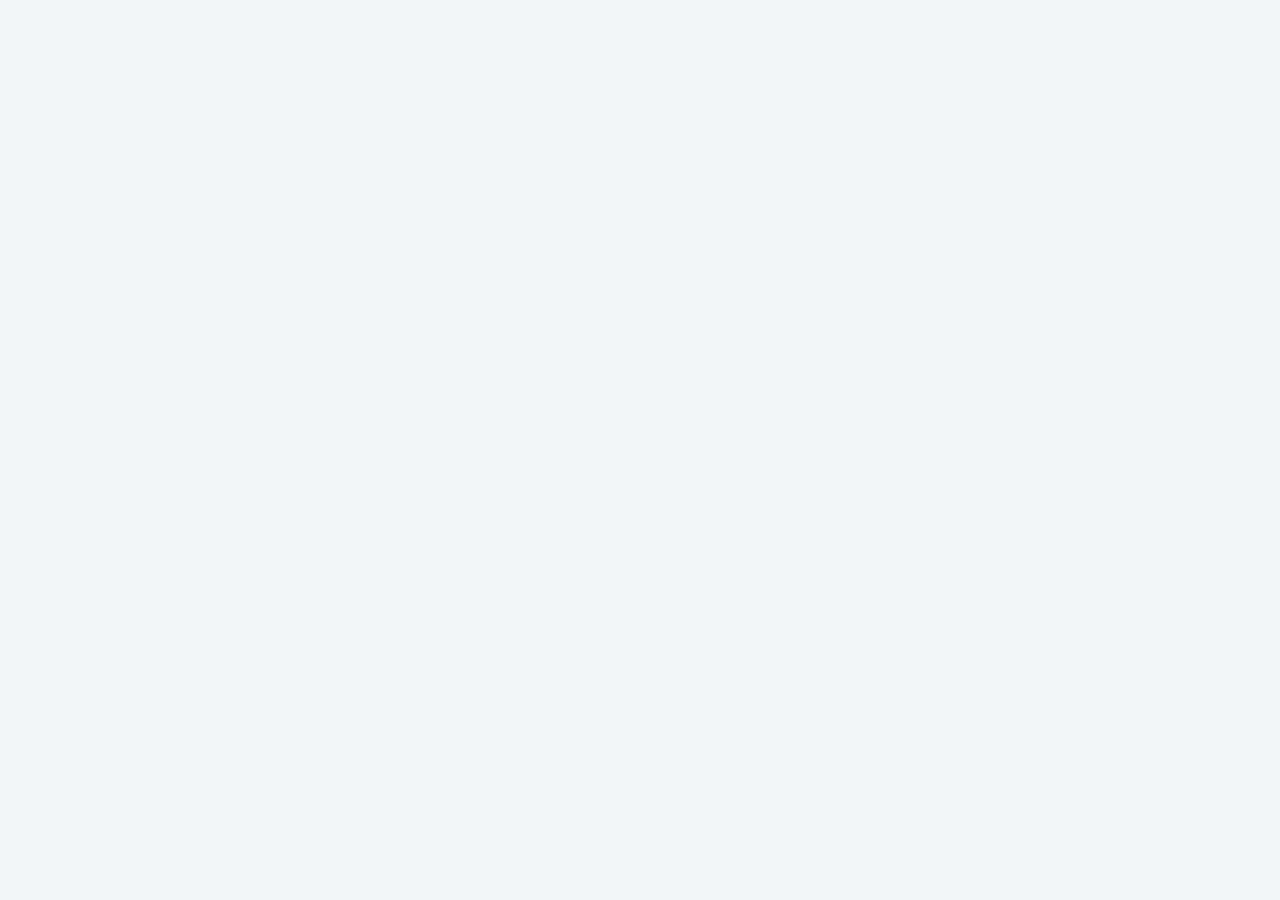
==== commit 42aa25fc: "2" ====
--- a/index.html
+++ b/index.html
@@ -1,21 +1,22 @@
 <!DOCTYPE html>
-<html>
-    <head>
-        <meta charset="utf-8" />
-        <meta name="viewport" content="width=320, initial-scale=1" />
-        <meta http-equiv="X-UA-Compatible" content="IE=10" />
-        <link rel="stylesheet" href="./css/template.css" />
-        <link rel="stylesheet" href="./css/font-awesome5.css" />
+<html lang="en">
+<head>
+    <meta charset="UTF-8">
+    <meta name="viewport" content="width=320, initial-scale=1.0">
+    <link rel="icon" href="favicon.ico">
+    <link rel="stylesheet" href="./css/template.css">
+    <link rel="stylesheet" href="./css/font-awesome5.css">
 
-        <script src="./js/libs/vue.global.prod.js"></script>
-        <script src="./js/libs/vue-router.global.js"></script>
-        <script src="./js/libs/axios.min.js"></script>
-        <script src="./js/libs/chart.js"></script>
-        <script src="./js/app/app.js" type="module"></script>
-    </head>
-    <body>
-        <content id="content">
-            <router-view></router-view>
-        </content>
-    </body>
+    <script src="./js/libs/axios.min.js"></script>
+    <script src="./js/libs/vue.global.prod.js"></script>
+    <script src="./js/libs/vue-router.global.js"></script>
+    <script src="./js/libs/chart.js"></script>
+    <script src="./js/app/app.js" type="module"></script>
+    <title>Main Page</title>
+</head>
+<body>
+    <content id="content">
+        <router-view></router-view>
+    </content>
+</body>
 </html>
--- a/css/template.css
+++ b/css/template.css
@@ -0,0 +1,1032 @@
+* {
+    box-sizing: border-box;
+    font-family: Arial, Helvetica, sans-serif;
+}
+    
+html {
+    font-size: 16px;
+}
+
+p {
+    margin: 0;
+}
+
+.flex {
+    display: flex;
+    justify-content: space-between;
+    flex-direction: row-reverse;
+    width: 100%;
+}
+
+.page {
+    height: 100%;
+}
+
+body {
+    height: 100vh;
+    margin: 0;
+    background-color: #f2f6f8;
+}
+
+.alertMsg {
+    font-family: Arial, Helvetica, sans-serif;
+    font-size: 14px;
+    padding: 20px 0;
+    position: fixed;
+    bottom: 5%;
+    left: 2%;
+    border-radius: 10px;
+    z-index: 999;
+    height: auto;
+    display: none;
+    color: red;
+    background-color: rgba(255, 228, 228, 0.75);
+    box-shadow: 0 0 10px 0 rgba(205, 30, 11, 0.5);
+    animation: showFromLeft 0.3s linear;
+}
+
+.successMsg {
+    font-family: Arial, Helvetica, sans-serif;
+    font-size: 14px;
+    padding: 20px 0;
+    position: fixed;
+    bottom: 5%;
+    left: 2%;
+    border-radius: 10px;
+    z-index: 999;
+    height: auto;
+    display: none;
+    color: green;
+    background-color: rgba(218, 249, 223, 0.75);
+    box-shadow: 0 0 10px 0 rgb(11 205 61 / 50%);
+    animation: showFromLeft 0.3s linear;
+}
+
+@keyframes showFromLeft {
+    0% { opacity: 0; margin-left: -100%; }
+    25% { opacity: 0.2; margin-left: -50%; }
+    35% { opacity: 0.4; margin-left: -20%; }
+    50% { opacity: 0.8; margin-left: -15%; }
+    65% { opacity: 0.9; margin-left: -12%; }
+    75% { opacity: 0.9; margin-left: -10%; }
+    80% { opacity: 0.9; margin-left: -8%; }
+    85% { opacity: 0.95; margin-left: -6%; }
+    90% { opacity: 0.95; margin-left: -4%; }
+    95% { opacity: 0.95; margin-left: -2%; }
+    100% { opacity: 1; margin-left: 0; }
+}
+
+#spinner {
+    position: fixed;
+    top: 50%;
+    left: 50%;
+    width: 100px;
+    height: 100px;
+    transform: translate(-50%, -50%);
+    background-image: url('../images/loader.gif');
+    background-size: cover;
+    background-repeat: no-repeat;
+    background-position: center;
+    z-index: 1000;
+}
+
+.wrapper {
+    max-width: 1200px;
+    margin: 0 auto;
+    padding: 0 15px;
+    width: 100%;
+}
+
+.aic {
+    align-items: center;
+}
+
+.h-inh {
+    height: inherit;
+}
+
+.ac {
+    text-align: center;
+}
+
+.ar {
+    text-align: right;
+}
+
+.al {
+    text-align: left;
+}
+
+.w80 {
+    width: 80%;
+}
+
+.w70 {
+    width: 70%;
+}
+
+.w60 {
+    width: 60%;
+}
+
+.w40 {
+    width: 40%;
+}
+
+.w30 {
+    width: 30%;
+}
+
+.w20 {
+    width: 20%;
+}
+
+.w10 {
+    width: 10%;
+}
+
+.m0 {
+    margin: 0;
+}
+
+.pb0 {
+    padding-bottom: 0;
+}
+
+.ptb10 {
+    padding-top: 10px;
+    padding-bottom: 10px;
+}
+
+.ptb15 {
+    padding-top: 15px;
+    padding-bottom: 15px;
+}
+
+.ptb20 {
+    padding-top: 20px;
+    padding-bottom: 20px;
+}
+
+.ptb30 {
+    padding-top: 30px;
+    padding-bottom: 30px;
+}
+
+
+.prl20 {
+    padding-right: 20px;
+    padding-left: 20px;
+}
+
+.p20 {
+    padding: 20px;
+}
+
+#left-area {
+    width: 60%;
+    display: flex;
+    align-items: center;
+    justify-content: center;
+    background-color: #f4f4f4;
+}
+
+#left-area img {
+    width: 100%;
+    height: 100%;
+    object-fit: cover;
+    object-position: center;
+}
+
+#right-area {
+    display: flex;
+    flex-direction: column;
+}
+
+.header {
+    color: white;
+    font-size: 0.7em;
+    background-color:rgb(58 58 58);
+    max-height: 80px;
+}
+
+.header .wrapper {
+    display: flex;
+    align-items: center;
+    justify-content: space-between;
+}
+
+label {
+    display: flex;
+    flex-direction: column;
+}
+
+form {
+    margin: 0 auto;
+    text-align: end;
+}
+
+.inner-form .flex {
+    align-items: center;
+}
+
+.inner-form {
+    height: 100%;
+    padding-top: 24vh;
+}
+
+.row label {
+    font-size: 1em;
+    font-family: Arial, Helvetica, sans-serif;
+    font-weight: bold;
+    gap: 5px;
+}
+
+.row input {
+    height: 45px;
+    width: 460px;
+    margin-bottom: 15px;
+    border-radius: 7px;
+    border: 2px solid #e5e9ef;
+    text-align: end;
+    padding-right: 1em;
+    background-color: #f2f6f8;
+}
+
+.row input:focus {
+    outline: none;
+    border: 2px solid rgb(166 191 213);
+    box-shadow: rgba(207, 227, 240, 1) 0px 0px 8px 3px;
+}
+
+.row button {
+    height: 45px;
+    width: 460px;
+    border-radius: 7px;
+    border: 0;
+    color: white;
+    background-color: #00c276;
+    cursor: pointer;
+    font-size: 1em;
+    transition: background-color 0.3s ease-in-out;
+}
+
+.row button:hover {
+    background-color: rgb(26, 122, 127);
+}
+
+input[type="date" i] {
+    height: 40px;
+    font-family: Arial, Helvetica, sans-serif;
+    font-size: 13px;
+    padding: 10px 15px;
+    border-radius: 5px;
+    border: 2px solid #dae1e4;
+    background-color: #f2f6f8;
+    text-align: left;
+    max-width: 160px;
+    min-width: 145px;
+}
+
+table {
+    width: 100%;
+    direction: rtl;
+    border-collapse: collapse;
+}
+
+.table a {
+    transition: color 0.3s ease-in-out;
+}
+
+.table a:hover {
+    color: #00c276;
+}
+
+th, td {
+    text-align: right;
+    border: 2px solid #ededed;
+    padding: 10px;
+}
+
+thead th {
+    border-left: none;
+    border-right: none;
+}
+
+thead th:last-child {
+    border-left: 2px solid #ededed;
+}
+
+thead th:first-child {
+    border-right: 2px solid #ededed;
+}
+
+thead {
+    border-top: 2px solid #ededed;
+    border-bottom: 2px solid #ededed;
+    background-color: #fefefe;
+}
+
+tbody tr:nth-child(odd) {
+    background-color: #f3f3f3;
+}
+
+tbody tr:nth-child(even) {
+    background-color: #fefefe;
+}
+
+td a {
+    color: black;
+    text-decoration: none;
+}
+
+.panel {
+    width: auto;
+    white-space: nowrap;
+}
+
+.panel h1 {
+    margin: 0;
+}
+
+.camp-flex {
+    display: flex;
+    justify-content: space-between;
+    flex-direction: row-reverse;
+    align-items: center;
+}
+
+.popup {
+    position: fixed;
+    z-index: 3;
+}
+
+.popup-back {
+    position: fixed;
+    top: 0;
+    left: 0;
+    width: 100%;
+    height: 100%;
+    background: rgba(0, 0, 0, 0.2);
+    z-index: 2;
+}
+
+.head-popup {
+    height: 60px;
+    background-color: #dfe3e9;
+    display: flex;
+    justify-content: space-between;
+    align-items: center;
+}
+
+.head-popup a {
+    text-decoration: none;
+    color: black;
+    font-size: 16px;
+    transition: color 0.3s ease-in-out;
+}
+
+.head-popup a:hover {
+    color: #00c276;
+}
+
+.head-title {
+    width: auto;
+    color: black;
+    font-size: 18px;
+    font-weight: bold;
+}
+
+.popup-inner {
+    background-color: #fefefe;
+    min-height: 100px;
+    color: black;
+}
+
+.popup-text {
+    font-size: 15px;
+}
+
+.botBtns {
+    display: flex;
+    margin: 20px 0 0 0 ;
+}
+
+.btnS {
+    margin: 0px 10px 0px 0px;
+    padding: 10px 15px;
+    background-color: #00c276;
+    color: white;
+    text-decoration: none;
+    border-radius: 7px;
+    box-shadow: rgba(0, 0, 0, 0.2) 0px 2px 5px;
+    transition: background-color 0.3s ease-in-out;
+}
+
+.btnS:hover {
+    background-color: rgb(26, 122, 127);
+}
+
+.switch {
+    position: relative;
+    display: inline-block;
+    width: 30px;
+    height: 15px;
+}
+
+.switch input {
+    display: none;
+}
+
+.slider {
+    position: absolute;
+    cursor: pointer;
+    top: 0;
+    left: 0;
+    right: 0;
+    bottom: 0;
+    background-color: #ccc;
+    --webkit-transition: .4s;
+    transition: .4s;
+}
+
+.slider:before {
+    position: absolute;
+    content: "";
+    height: 17px;
+    width: 17px;
+    left: 0;
+    bottom: -1px;
+    background-color: white;
+    --webkit-transition: .4s;
+    transition: .4s;
+    box-shadow: 0 0 10px 0 rgba(70, 70, 70, 0.3);
+}
+
+input:checked + .slider{
+    background-color: #00c276;
+}
+
+input:focus + .slider {
+    box-shadow: 0 0 1px #00c276;
+}
+
+input:checked + .slider:before {
+    -webkit-transform: translateX(16px);
+    -ms-transform: translateX(16px);
+    transform: translateX(16px);
+}
+
+.slider.round {
+    border-radius: 34px;
+}
+
+.slider.round:before {
+    border-radius: 50%;
+}
+
+#menu {
+    display: flex;
+    justify-content: flex-end;
+    height: 100%;
+}
+
+#menu ul {
+    padding: 0;
+    margin: 0;
+    list-style: none;
+    display: flex;
+    flex-direction: row-reverse;
+    align-items: stretch;
+}
+
+#menu ul li {
+    display: inline-block;
+    align-items: center;
+}
+
+#menu ul li a {
+    text-decoration: none;
+    color: white;
+    font-size: 18px;
+    display: block;
+    height: 100%;
+    padding: 5px 15px;
+    line-height: 60px;
+    transition: color 0.3s ease-in-out, border-bottom 0.3s ease-in-out;
+}
+
+#menu .router-link-active {
+    border-bottom: 5px solid #00c276;
+    color: #00c276;
+}
+
+#menu ul li a:hover {
+    background-color: #2b2b2b;
+    color:#00c276;
+}
+
+#menu .router-link-active:hover {
+    border-bottom: 5px solid transparent;
+}
+
+#menu p {
+    margin: 0 auto;
+}
+
+.logo {
+    text-align: end;
+    padding: 5px 0;
+}
+
+#user-top {
+    position: relative;
+    display: flex;
+    flex-direction: row-reverse;
+    align-items: center;
+    gap: 7px;
+    justify-content: flex-end;
+}
+
+#user-top i {
+    cursor: pointer;
+}
+
+#user-circle {
+    border-radius: 50%;
+    background-color: #1e1e1e;
+    min-width: 35px;
+    height: 35px;
+    font-size: 16px;
+    display: flex;
+    align-items: center;
+    justify-content: center;
+    cursor: pointer;
+}
+
+#user-info {
+    display: none;
+    opacity: 0;
+    visibility: hidden;
+    position: absolute;
+    top: 80%;
+    left: 0;
+    background-color: #fff;
+    box-shadow: 0 4px 6px rgba(0, 0, 0, 0.1);
+    border-radius: 4px;
+    padding: 10px;
+    transition: all 0.3s ease;
+    font-size: 16px;
+    white-space: nowrap;
+}
+
+#user-info.active {
+    display: block;
+    opacity: 1;
+    visibility: visible;
+}
+
+#user-info.active * {
+    color: black;
+    text-decoration: none;
+    transition: all 0.3s ease;
+}
+
+#user-info.active:hover * {
+    color: #00c276;
+}
+
+.new-camp-form {
+    padding: 30px 25px 40px 25px;
+}
+
+.actions a {
+    padding: 5px;
+}
+
+#panelTop {
+    background-color: #d5f3ec;
+}
+
+#panelTop .flex {
+    align-items: stretch;
+}
+
+#panelTop h1 {
+    font-size: 28px;
+}
+
+#panelTop h2 {
+    margin: 0;
+}
+
+.flex.panel h2 {
+    font-size: 22px;
+    text-align: end;
+}
+
+table img {
+    max-width: 75px;
+    max-height: 75px;
+}
+
+#campaign-table th:nth-child(10), #campaign-table td:nth-child(10) {
+    width: 12%;
+    text-align: center;
+}
+#campaign-table th:nth-child(9), #campaign-table td:nth-child(9) {
+    width: 5%;
+    text-align: center;
+}
+#campaign-table th:nth-child(8), #campaign-table td:nth-child(8) {
+    width: 5%;
+    text-align: center;
+}
+#campaign-table th:nth-child(7), #campaign-table td:nth-child(7) {
+    width: 5%;
+    text-align: center;
+}
+#campaign-table th:nth-child(6), #campaign-table td:nth-child(6) {
+    width: 5%;
+    text-align: center;
+}
+#campaign-table th:nth-child(5), #campaign-table td:nth-child(5) {
+    width: 38%;
+    text-align: right;
+}
+#campaign-table th:nth-child(4), #campaign-table td:nth-child(4) {
+    width: 12%;
+    text-align: center;
+}
+#campaign-table th:nth-child(3), #campaign-table td:nth-child(3) {
+    width: 8%;
+    text-align: center;
+}
+#campaign-table th:nth-child(2), #campaign-table td:nth-child(2) {
+    width: 5%;
+    text-align: center;
+}
+#campaign-table th:nth-child(1), #campaign-table td:nth-child(1) {
+    width: 5%;
+    text-align: center;
+}
+
+#campaigns th:nth-child(8), #campaigns td:nth-child(8) {
+    width: 12%;
+    text-align: center;
+}
+#campaigns th:nth-child(7), #campaigns td:nth-child(7) {
+    width: 5%;
+    text-align: center;
+}
+#campaigns th:nth-child(6), #campaigns td:nth-child(6) {
+    width: 5%;
+    text-align: center;
+}
+#campaigns th:nth-child(5), #campaigns td:nth-child(5) {
+    width: 5%;
+    text-align: center;
+}
+#campaigns th:nth-child(4), #campaigns td:nth-child(4) {
+    width: 5%;
+    text-align: center;
+}
+#campaigns th:nth-child(3), #campaigns td:nth-child(3) {
+    width: 58%;
+    text-align: right;
+}
+#campaigns th:nth-child(2), #campaigns td:nth-child(2) {
+    width: 5%;
+    text-align: center;
+}
+#campaigns th:nth-child(1), #campaigns td:nth-child(1) {
+    width: 5%;
+    text-align: center;
+}
+
+#users-table th:nth-child(6), #users-table td:nth-child(6) {
+    width: 11%;
+    text-align: center;
+}
+#users-table th:nth-child(5), #users-table td:nth-child(5) {
+    width: 28%;
+    text-align: right;
+}
+#users-table th:nth-child(4), #users-table td:nth-child(4) {
+    width: 21%;
+    text-align: right;
+}
+#users-table th:nth-child(3), #users-table td:nth-child(3) {
+    width: 28%;
+    text-align: right;
+}
+#users-table th:nth-child(2), #users-table td:nth-child(2) {
+    width: 6%;
+    text-align: center;
+}
+#users-table th:nth-child(1), #users-table td:nth-child(1) {
+    width: 6%;
+    text-align: center;
+}
+
+.camp-flex h2 {
+    margin: 0;
+}
+
+.row select {
+    min-height: 45px;
+    min-width: 460px;
+    margin-bottom: 15px;
+    border-radius: 7px;
+    border: 2px solid #e5e9ef;
+    text-align: end;
+    padding-right: 1em;
+    background-color: #f2f6f8;
+    direction: rtl;
+}
+
+.row .image-preview-area {
+    border-radius: 7px;
+    border: 2px solid #e5e9ef;
+    display: flex;
+    justify-content: center;
+    align-items: center;
+    min-height: 125px;
+}
+
+input[type="file"] {
+    height: 35px;
+    border: none;
+    border-radius: 0; 
+    padding-right: 0; 
+    margin-bottom: 0;
+    background-color: transparent;
+}
+
+.im {
+    max-height: 200px;
+    width: 100%;
+    padding: 10px;
+}
+
+.cubes {
+    border: 1px solid black;
+    border-radius: 11px;
+    color: white;
+    margin: 25px 5px 0px 25px;
+    width: auto;
+}
+
+.clicks {
+    background-color: #004d92;
+    padding: 20px 20px 10px 20px;
+    display: flex;
+    align-items: flex-end;
+    flex-direction: column;
+    justify-content: center;
+    border-radius: 0 10px 10px 0;
+}
+
+.views {
+    background-color: #4700ae;
+    padding: 20px 20px 10px 20px;
+    display: flex;
+    align-items: flex-end;
+    flex-direction: column;
+    justify-content: center;
+}
+
+.leads {
+    background-color: #319201;
+    padding: 20px 20px 10px 20px;
+    display: flex;
+    align-items: flex-end;
+    flex-direction: column;
+    justify-content: center;
+}
+
+.ctr {
+    color: black;
+    padding: 20px 20px 10px 20px;
+    display: flex;
+    align-items: flex-end;
+    flex-direction: column;
+    justify-content: center;
+    border-radius: 10px 0 0 10px;
+}
+
+.cubes div {
+    font-size: 16px;
+}
+
+.cubes .chart-data {
+    font-size: 32px;
+}
+
+.body {
+    min-height: 100vh;
+}
+
+#chartHints {
+    display: flex;
+    justify-content: space-between;
+    font-weight: bold;
+    font-size: 16px;
+}
+
+#chartOuter {
+    margin: 40px 0 20px 25px;
+}
+
+.filchart {
+    background-color: #f5f5f4;
+    max-width: 568px;
+    margin-right: 20px;
+    min-height: 100%;
+}
+
+.itemchart {
+    padding-right: 20px;
+    display: flex;
+    justify-content: flex-start;
+    gap: 10px;
+    flex-direction: row-reverse;
+}
+
+.itemchart:first-child {
+    padding-top: 30px;
+}
+
+#chart-dates {
+    max-width: 600px;
+    text-align: end;
+    margin: auto 0;
+    padding-right: 20px;
+}
+
+.chart-flex {
+    justify-content: flex-start;
+}
+
+#panelTop .editPanel {
+    max-height: 80px;
+    align-items: center;
+}
+
+.camp-flex h1 {
+    margin: 0;
+}
+
+textarea {
+    margin-bottom: 20px;
+    background-color: #f2f6f8;
+    border-radius: 5px;
+    border: 2px solid #e5e9ef;
+    direction: rtl;
+    min-height: 140px;
+}
+
+#panelTop .userPanel {
+    max-height: 80px;
+    align-items: center;
+    justify-content: space-between;
+}
+
+.user-info {
+    justify-content: normal;
+    gap: 30%;
+}
+
+.tabs {
+    direction: rtl;
+    line-height: 42px;
+}
+
+.tabs ul {
+    padding: 0;
+    margin-bottom: 0;
+}
+
+.tabs ul li {
+    list-style: none;
+    display: inline;
+    padding: 10px;
+    background-color: white;
+    margin: 5px 0 5px 10px;
+    border-radius: 5px;
+    border: 1px solid #c9d2d0;
+    border-bottom: 3px solid #c9d2d0;
+    cursor: pointer;
+    color: #696969;
+    font-weight: bold;
+}
+
+
+.tabs ul .active {
+    border-bottom: 3px solid #26bb81;
+    color: black;
+}
+
+.user-statistics-table th:nth-child(9), .user-statistics-table td:nth-child(9) {
+    width: 5%;
+    text-align: center;
+}
+.user-statistics-table th:nth-child(8), .user-statistics-table td:nth-child(8) {
+    width: 5%;
+    text-align: center;
+}
+.user-statistics-table th:nth-child(7), .user-statistics-table td:nth-child(7) {
+    width: 5%;
+    text-align: center;
+}
+.user-statistics-table th:nth-child(6), .user-statistics-table td:nth-child(6) {
+    width: 5%;
+    text-align: center;
+}
+.user-statistics-table th:nth-child(5), .user-statistics-table td:nth-child(5) {
+    width: 50%;
+    text-align: right;
+}
+.user-statistics-table th:nth-child(4), .user-statistics-table td:nth-child(4) {
+    width: 12%;
+    text-align: center;
+}
+.user-statistics-table th:nth-child(3), .user-statistics-table td:nth-child(3) {
+    width: 8%;
+    text-align: center;
+}
+.user-statistics-table th:nth-child(2), .user-statistics-table td:nth-child(2) {
+    width: 5%;
+    text-align: center;
+}
+.user-statistics-table th:nth-child(1), .user-statistics-table td:nth-child(1) {
+    width: 5%;
+    text-align: center;
+}
+
+.popup-inner img {
+    padding: 10px;
+    margin: 10px;
+}
+
+.user-sites-table th:nth-child(7), .user-sites-table td:nth-child(7) {
+    width: 6%;
+    text-align: center;
+}
+.user-sites-table th:nth-child(6), .user-sites-table td:nth-child(6) {
+    width: 12%;
+    text-align: center;
+}
+.user-sites-table th:nth-child(5), .user-sites-table td:nth-child(5) {
+    width: 12%;
+    text-align: center;
+}
+.user-sites-table th:nth-child(4), .user-sites-table td:nth-child(4) {
+    width: 12%;
+    text-align: center;
+}
+.user-sites-table th:nth-child(3), .user-sites-table td:nth-child(3) {
+    width: 12%;
+    text-align: center;
+}
+.user-sites-table th:nth-child(2), .user-sites-table td:nth-child(2) {
+    width: 40%;
+    text-align: center;
+}
+.user-sites-table th:nth-child(1), .user-sites-table td:nth-child(1) {
+    width: 6%;
+    text-align: center;
+}
+
+.user-payments-table th:nth-child(5), .user-payments-table td:nth-child(5) {
+    width: 10%;
+    text-align: center;
+}
+.user-payments-table th:nth-child(4), .user-payments-table td:nth-child(4) {
+    width: 40%;
+    text-align: right;
+}
+.user-payments-table th:nth-child(3), .user-payments-table td:nth-child(3) {
+    width: 40%;
+    text-align: right;
+}
+.user-payments-table th:nth-child(2), .user-payments-table td:nth-child(2) {
+    width: 5%;
+    text-align: center;
+}
+.user-payments-table th:nth-child(1), .user-payments-table td:nth-child(1) {
+    width: 5%;
+    text-align: center;
+}
+
+.new-camp-form input[type="date"] {
+    height: 45px;
+    width: 460px;
+    margin-bottom: 15px;
+    border-radius: 7px;
+    border: 2px solid #e5e9ef;
+    text-align: end;
+    padding-right: 1em;
+    max-width: 500px;
+    background-color: #f2f6f8;
+}
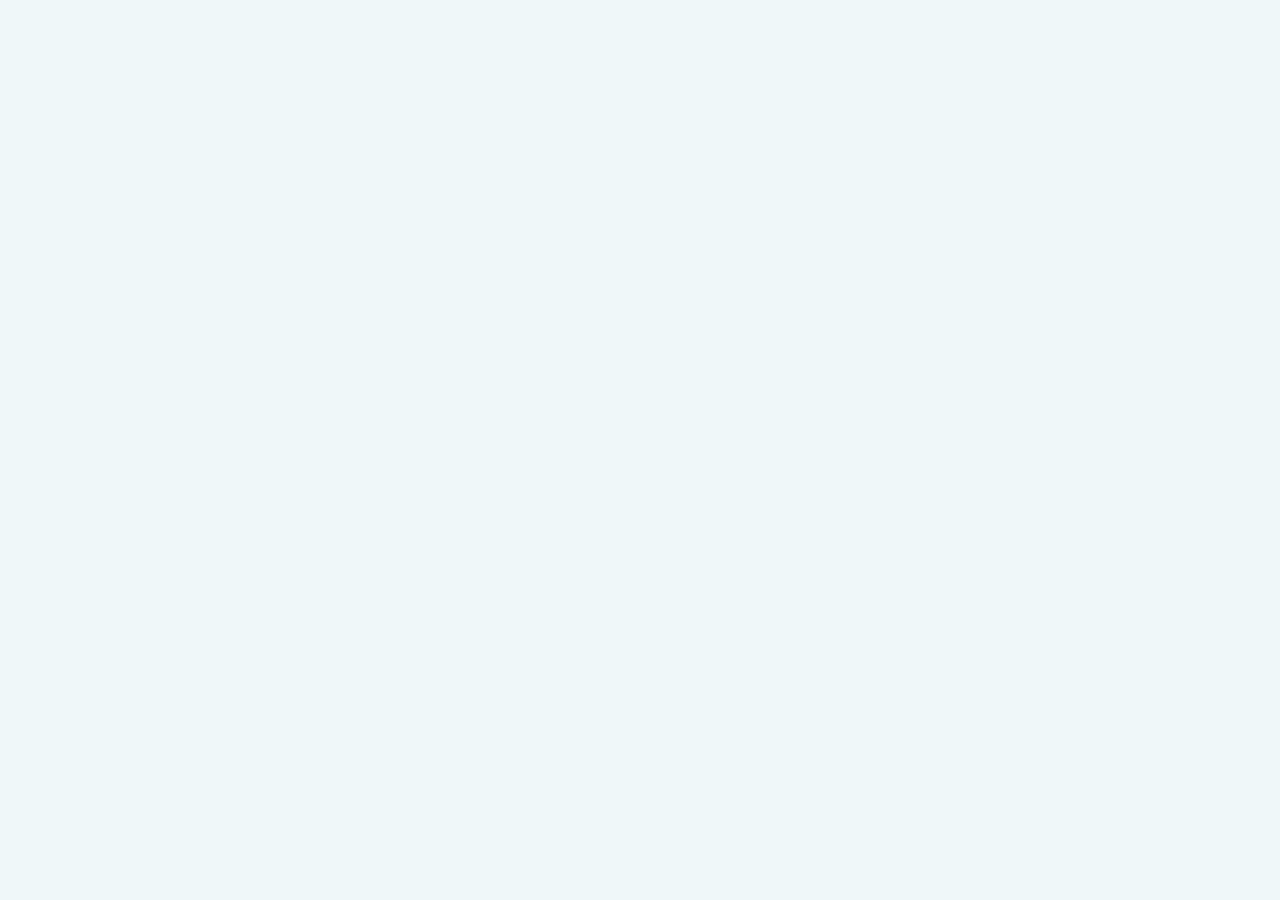
==== commit f605d8d0: "second" ====
--- a/index.html
+++ b/index.html
@@ -1,22 +1,24 @@
 <!DOCTYPE html>
-<html lang="en">
-<head>
-    <meta charset="UTF-8">
-    <meta name="viewport" content="width=320, initial-scale=1.0">
-    <link rel="icon" href="favicon.ico">
-    <link rel="stylesheet" href="./css/template.css">
-    <link rel="stylesheet" href="./css/font-awesome5.css">
+<html>
+    <head>
+        <meta charset="utf-8" />
+        <meta name="viewport" content="width=320, initial-scale=1" />
+        <meta http-equiv="X-UA-Compatible" content="IE=10" />
+        <link rel="icon" href="favicon.ico">
 
-    <script src="./js/libs/axios.min.js"></script>
-    <script src="./js/libs/vue.global.prod.js"></script>
-    <script src="./js/libs/vue-router.global.js"></script>
-    <script src="./js/libs/chart.js"></script>
-    <script src="./js/app/app.js" type="module"></script>
-    <title>Main Page</title>
-</head>
-<body>
-    <content id="content">
-        <router-view></router-view>
-    </content>
-</body>
+        <link rel="stylesheet" href="./css/template.css" />
+        <link rel="stylesheet" href="./css/font-awesome5.css" />
+        
+        <script src="./js/libs/vue.global.prod.js"></script>
+        <script src="./js/libs/vue-router.global.js"></script>
+        <script src="./js/libs/axios.min.js"></script>
+        <script src="./js/libs/chart.js"></script>
+        <script src="./js/app/app.js" type="module"></script>
+    </head>
+    <body>
+        <content id="content">
+            <router-view></router-view>
+        </content>
+    </body>
 </html>
+ 
--- a/css/template.css
+++ b/css/template.css
@@ -1,37 +1,140 @@
-* {
+body {
+    margin: 0;
+    padding: 0;
+    height: 100%;
     box-sizing: border-box;
-    font-family: Arial, Helvetica, sans-serif;
-}
-    
-html {
-    font-size: 16px;
-}
-
-p {
+    font-family: sans-serif;
+    background-color: rgb(240 247 250);
+}
+
+.flex {
+    display: flex;
+    width: 100%;
+}
+
+#left-area.w60 {
+    width: 60%;
+    height: 100vh;
+    overflow: hidden;
+}
+
+#left-area.w60 img {
+    display: block;
+    width: 100%;
+    height: 100vh;
+    object-fit: cover;
+}
+
+#right-area.w40 {
+    width: 40%;
+    height: 100vh;
+    display: flex;
+    flex-direction: column;
+}
+
+.headers {
+    background-color: rgb(58, 58, 58);
+    padding: 8px 20px;
+    color: #fff;
+    flex: 0 0 auto;
+}
+
+.headers .wrappers.flex {
+    display: flex;
+    align-items: center;
+    justify-content: space-between;
+}
+
+.w40.logo img {
+    width: 70px;
+    height: 100%;
+}
+
+.w60.al1 h1 {
     margin: 0;
-}
-
-.flex {
-    display: flex;
-    justify-content: space-between;
-    flex-direction: row-reverse;
-    width: 100%;
-}
-
-.page {
-    height: 100%;
-}
-
-body {
-    height: 100vh;
-    margin: 0;
-    background-color: #f2f6f8;
+    font-size: 21px;
+    color: white;
+}
+
+.forms.inner-form.p20 {
+    background-color: rgb(240 247 250);
+    flex: 1 1 auto;
+    display: flex;
+    flex-direction: column;
+    justify-content: center;
+    align-items: center;
+    box-sizing: border-box;
+}
+
+.forms.inner-form.p20 form {
+    width: 100%;
+    display: flex;
+    flex-direction: column;
+    align-items: center;
+    margin-bottom: 180px;
+}
+
+.forms .row {
+    margin-bottom: 20px;
+    width: 100%;
+    max-width: 450px;
+    text-align: center;
+}
+
+.forms .row label {
+    margin-bottom: 5px;
+    font-size: 19px;
+    font-weight: bold;
+    display: block;
+    text-align: right;
+}
+
+.forms .row input {
+    background-color: rgb(243, 247, 253);
+    text-align: right;
+    padding: 16px;
+    border: 1px solid #ccc;
+    border-radius: 10px;
+    width: 100%;
+    box-sizing: border-box;
+    transition: border-color 0.3s, box-shadow 0.3s;
+}
+
+.forms .row input:focus {
+    border-color: #007bff;
+    box-shadow: 0 0 5px rgba(0, 123, 255, 0.5);
+    outline: none;
+}
+
+.forms .row button.btn {
+    text-transform: uppercase;
+    cursor: pointer;
+    background-color: rgb(0 196 119);
+    color: white;
+    border: none;
+    font-size: 18px;
+    padding: 16px;
+    border-radius: 10px;
+    box-shadow: 0px 4px 8px rgba(0, 0, 0, 0.2);
+    transition: background-color 0.5s ease;
+    width: 100%;
+    box-sizing: border-box;
+}
+
+.forms .row button.btn:hover {
+    background-color: #1c7c80;
+}
+
+.wrapper.al {
+    display: flex;
+    flex-direction: row-reverse;
+    align-items: center;
+    gap: 5px;
 }
 
 .alertMsg {
-    font-family: Arial, Helvetica, sans-serif;
-    font-size: 14px;
-    padding: 20px 0;
+    font-size: inherit;
+    padding: 20px 10px;
     position: fixed;
     bottom: 5%;
     left: 2%;
@@ -41,14 +144,13 @@
     display: none;
     color: red;
     background-color: rgba(255, 228, 228, 0.75);
-    box-shadow: 0 0 10px 0 rgba(205, 30, 11, 0.5);
+    box-shadow: 0px 0 10px 0px rgba(205, 30, 11, 0.5);
     animation: showFromLeft 0.3s linear;
 }
 
 .successMsg {
-    font-family: Arial, Helvetica, sans-serif;
-    font-size: 14px;
-    padding: 20px 0;
+    font-size: inherit;
+    padding: 20px 10px;
     position: fixed;
     bottom: 5%;
     left: 2%;
@@ -58,36 +160,170 @@
     display: none;
     color: green;
     background-color: rgba(218, 249, 223, 0.75);
-    box-shadow: 0 0 10px 0 rgb(11 205 61 / 50%);
-    animation: showFromLeft 0.3s linear;
+    box-shadow: 0px 0 10px 0px rgb(11 205 61 / 50%);
+    animation: showFromLeft 0.3s normal;
 }
 
 @keyframes showFromLeft {
-    0% { opacity: 0; margin-left: -100%; }
-    25% { opacity: 0.2; margin-left: -50%; }
-    35% { opacity: 0.4; margin-left: -20%; }
-    50% { opacity: 0.8; margin-left: -15%; }
-    65% { opacity: 0.9; margin-left: -12%; }
-    75% { opacity: 0.9; margin-left: -10%; }
-    80% { opacity: 0.9; margin-left: -8%; }
-    85% { opacity: 0.95; margin-left: -6%; }
-    90% { opacity: 0.95; margin-left: -4%; }
-    95% { opacity: 0.95; margin-left: -2%; }
-    100% { opacity: 1; margin-left: 0; }
+    0% {
+        opacity: 0;
+        margin-left: -100%;
+    }
+    25% {
+        opacity: 0.2;
+        margin-left: -50%;
+    }
+    35% {
+        opacity: 0.4;
+        margin-left: -20%;
+    }
+    50% {
+        opacity: 0.8;
+        margin-left: -15%;
+    }
+    65% {
+        opacity: 0.9;
+        margin-left: -12%;
+    }
+    75% {
+        opacity: 0.9;
+        margin-left: -10%;
+    }
+    80% {
+        opacity: 0.9;
+        margin-left: -8%;
+    }
+    85% {
+        opacity: 0.95;
+        margin-left: -6%;
+    }
+    90% {
+        opacity: 0.95;
+        margin-left: -4%;
+    }
+    95% {
+        opacity: 0.95;
+        margin-left: -2%;
+    }
+    100% {
+        opacity: 1;
+        margin-left: 0;
+    }
+}
+
+.popup-back {
+    position: fixed;
+    top: 0;
+    left: 0;
+    width: 100%;
+    height: 100%;
+    background: rgba(0, 0, 0, 0.5);
+    z-index: 999;
+}
+
+.popup {
+    position: fixed;
+    background: white;
+    box-shadow: 0px 4px 10px rgba(0, 0, 0, 0.2);
+    z-index: 1000;
+    max-width: 700px;
+    width: 100%;
+    max-height: 100vh;
+}
+
+.head-popup {
+    background-color: rgb(223 227 233);
+    display: flex;
+    justify-content: space-between;
+    align-items: center;
+    border-bottom: 1px solid #ddd;
+    padding: 20px 0;
+    flex-direction: row-reverse;
+}
+
+.head-title {
+    margin-right: 20px;
+    font-size: 18px;
+    font-weight: bold;
+    color: black;
+}
+.w50 {
+    width: 50%;
+    text-align: right;
+}
+.w80 {
+    width: 80%;
+}
+
+.w20 {
+    width: 20%;
+    text-align: right;
+}
+
+.botBtns {
+    margin-top: 30px;
+    text-align: left;
+    margin-left: 20px;
+}
+.btnSS {
+    padding: 10px 15px;
+    background-color: rgb(0 196 119);
+    color: white;
+    border: none;
+    cursor: pointer;
+    transition: all 0.5s ease;
+    box-shadow: 0px 4px 8px rgba(0, 0, 0, 0.2);
+    border-radius: 5px;
+    margin-right: 10px;
+}
+.btnS {
+    gap: 5px;
+    display: flex;
+    flex-direction: row-reverse;
+    padding: 10px 15px;
+    background-color: rgb(0 196 119);
+    color: white;
+    border: none;
+    cursor: pointer;
+    transition: all 0.5s ease;
+    box-shadow: 0px 4px 8px rgba(0, 0, 0, 0.2);
+    border-radius: 5px;
+    margin-right: 10px;
+}
+
+.btnS:hover {
+    background-color: rgb(27, 111, 130);
+    color: white;
+}
+.btnSS:hover {
+    background-color: rgb(27, 111, 130);
+    color: white;
+}
+.al {
+    padding-bottom: 40px;
+}
+.ab1 {
+    padding-top: 20px;
+    margin-left: 20px;
+    text-align: left;
+    color: black;
+}
+
+.ab2 {
+    align-items: left;
+    margin-left: 20px;
 }
 
 #spinner {
+    background: #919fa640 url(../images/loader.gif) no-repeat;
+    background-position: center;
+    background-size: 50px;
     position: fixed;
-    top: 50%;
-    left: 50%;
-    width: 100px;
-    height: 100px;
-    transform: translate(-50%, -50%);
-    background-image: url('../images/loader.gif');
-    background-size: cover;
-    background-repeat: no-repeat;
-    background-position: center;
-    z-index: 1000;
+    top: 0;
+    left: 0;
+    width: 100%;
+    height: 100%;
+    z-index: 9999999;
 }
 
 .wrapper {
@@ -97,334 +333,407 @@
     width: 100%;
 }
 
-.aic {
-    align-items: center;
-}
-
-.h-inh {
-    height: inherit;
-}
-
-.ac {
+.inside-content {
+    color: rgb(66, 69, 75);
     text-align: center;
 }
 
-.ar {
-    text-align: right;
-}
-
-.al {
-    text-align: left;
-}
-
-.w80 {
-    width: 80%;
-}
-
-.w70 {
-    width: 70%;
-}
-
+.flex.panel {
+    display: flex;
+    flex-direction: row;
+    align-items: center;
+    justify-content: center;
+    flex-direction: row-reverse;
+}
+
+.w20 {
+    width: 20%;
+}
 .w60 {
     width: 60%;
 }
 
-.w40 {
+.ptb30 {
+    padding: 30px 0;
+}
+.ptb28 {
+    padding: 28px 0;
+}
+.ptb20 {
+    padding: 20px 0;
+    display: flex;
+}
+
+input[type="date"] {
+    padding: 10px 15px;
+    font-family: sans-serif;
+    font-size: 15px;
+    background-color: rgb(243 247 253);
+    border: 1px solid rgb(202, 202, 202);
+    border-radius: 10px;
+}
+input[type="date"]::-webkit-calendar-picker-indicator {
+    padding: 0;
+    margin-left: -10px;
+}
+
+h1 {
+    margin: 0;
+    color: black;
+    font-weight: bold;
+}
+
+a {
+    text-decoration: none;
+    color: rgb(62 62 62);
+    transition: all 0.5s ease;
+}
+a:hover {
+    color: rgb(0 196 119);
+}
+
+.t-f table {
+    border-collapse: collapse;
+    width: 100%;
+    direction: rtl;
+}
+
+.t-f th {
+    background-color: rgb(255, 255, 255);
+    padding: 10px;
+    border-bottom: 1px solid #e4e7e7;
+    border-top: 1px solid #e4e7e7;
+    text-decoration: none;
+}
+
+.t-f th:first-child {
+    border-top: 1px solid#e4e7e7;
+    border-right: 1px solid#e4e7e7;
+}
+
+.t-f th:last-child {
+    border-left: 1px solid#e4e7e7;
+}
+
+.t-f td {
+    padding: 10px;
+    border: 1px solid #e4e7e7;
+    color: rgb(66, 69, 75);
+    text-decoration: none;
+}
+
+.t-f tr:nth-child(odd) {
+    background-color: rgb(243 243 243);
+}
+
+.t-f tr:nth-child(even) {
+    background-color: rgb(255, 255, 255);
+}
+
+.t-f th:nth-child(3),
+.t-f td:nth-child(3) {
+    width: 55%;
+    text-align: right;
+}
+
+.t-f th.id,
+.t-f td.id {
+    width: 5%;
+}
+
+.t-f th.actions,
+.t-f td.actions {
+    width: 10%;
+}
+
+.t-s table {
+    border-collapse: collapse;
+    width: 100%;
+    direction: rtl;
+}
+
+.t-s th {
+    background-color: rgb(255, 255, 255);
+    padding: 10px;
+    border-bottom: 1px solid #e4e7e7;
+    border-top: 1px solid #e4e7e7;
+    text-decoration: none;
+    text-align: right;
+}
+
+.t-s th:first-child {
+    border-top: 1px solid#e4e7e7;
+    border-right: 1px solid#e4e7e7;
+}
+
+.t-s th:last-child {
+    border-left: 1px solid#e4e7e7;
+}
+
+.t-s td {
+    padding: 10px;
+    border: 1px solid #e4e7e7;
+    color: rgb(66, 69, 75);
+    text-decoration: none;
+}
+
+.t-s tr:nth-child(odd) {
+    background-color: rgb(243 243 243);
+}
+
+.t-s tr:nth-child(even) {
+    background-color: rgb(255, 255, 255);
+}
+
+.t-s th:nth-child(5),
+.t-s td:nth-child(5) {
     width: 40%;
-}
-
-.w30 {
+    text-align: right;
+}
+
+.t-s th.id,
+.t-s td.id {
+    width: 5%;
+    text-align: center;
+}
+
+.t-s th.image,
+.t-s td.image {
+    width: 10%;
+}
+.t-s th.image1 {
+    text-align: center;
+    width: 10%;
+}
+
+.t-s th.actions,
+.t-s td.actions {
+    width: 15%;
+    text-align: center;
+}
+.t-s th.txt,
+.t-s td.txt {
+    text-align: right;
+}
+.t-t table {
+    border-collapse: collapse;
+    width: 100%;
+    direction: rtl;
+}
+
+.t-t th {
+    background-color: rgb(255, 255, 255);
+    padding: 10px;
+    border-bottom: 1px solid #e4e7e7;
+    border-top: 1px solid #e4e7e7;
+    text-decoration: none;
+    text-align: right;
+}
+
+.t-t th:first-child {
+    border-top: 1px solid#e4e7e7;
+    border-right: 1px solid#e4e7e7;
+}
+
+.t-t th:last-child {
+    border-left: 1px solid#e4e7e7;
+}
+
+.t-t td {
+    padding: 10px;
+    border: 1px solid #e4e7e7;
+    color: rgb(66, 69, 75);
+    text-decoration: none;
+    text-align: right;
+}
+
+.t-t tr:nth-child(odd) {
+    background-color: rgb(243 243 243);
+}
+
+.t-t tr:nth-child(even) {
+    background-color: rgb(255, 255, 255);
+}
+.t-t th.actions,
+.t-t td.actions {
+    width: 10%;
+    text-align: center;
+}
+.t-t th.image,
+.t-t td.image {
+    text-align: center;
     width: 30%;
 }
-
-.w20 {
+.t-t th.ids,
+.t-t td.ids {
+    text-align: center;
+}
+.t-t th.action,
+.t-t td.action {
+    text-align: center;
+    width: 15%;
+}
+.banner-img {
+    max-width: 80px;
+    height: 100%;
+    filter: brightness(0.95);
+    transition: filter 0.3s ease;
+}
+
+.banner-img:hover {
+    filter: brightness(1);
+}
+
+.actions a + a {
+    padding-right: 10px;
+}
+header {
+    display: flex;
+    align-items: center;
+    background-color: #313131;
+    height: 80px;
+}
+
+.header .wrapper {
+    width: 100%;
+    display: flex;
+}
+
+.header .flex {
+    display: flex;
+    flex-direction: row;
+    justify-content: space-between;
+    align-items: center;
+    width: 100%;
+    flex-direction: row-reverse;
+}
+
+.header .w20,
+.header .w70,
+.header .w10 {
+    display: flex;
+    align-items: center;
+}
+
+.header .w20 {
     width: 20%;
-}
-
-.w10 {
+    justify-content: right;
+}
+
+.header .w70 {
+    width: 70%;
+    justify-content: right;
+    flex-direction: row-reverse;
+    align-items: right;
+    text-align: right;
+}
+
+.header .w10 {
     width: 10%;
-}
-
-.m0 {
+    display: flex;
+    flex-direction: row-reverse;
+    justify-content: flex-end;
+}
+.fas.fa-caret-down {
+    color: white;
+    margin-right: 10px;
+    cursor: pointer;
+}
+
+#menu ul {
+    list-style: none;
+    padding: 0;
     margin: 0;
-}
-
-.pb0 {
-    padding-bottom: 0;
-}
-
-.ptb10 {
-    padding-top: 10px;
-    padding-bottom: 10px;
-}
-
-.ptb15 {
-    padding-top: 15px;
-    padding-bottom: 15px;
-}
-
-.ptb20 {
-    padding-top: 20px;
-    padding-bottom: 20px;
-}
-
-.ptb30 {
-    padding-top: 30px;
-    padding-bottom: 30px;
-}
-
-
-.prl20 {
-    padding-right: 20px;
-    padding-left: 20px;
-}
-
-.p20 {
-    padding: 20px;
-}
-
-#left-area {
-    width: 60%;
-    display: flex;
-    align-items: center;
+    display: flex;
+    flex-direction: row-reverse;
+}
+
+#menu ul.active {
+    display: block;
+}
+
+#menu ul li {
+    color: #fff;
+}
+
+#menu ul li a {
+    gap: 5px;
+    color: #fff;
+    text-decoration: none;
+    display: flex;
+    align-items: center;
+    padding: 29px 20px;
+    transition: background-color 0.3s, color 0.3s;
+    position: relative;
+    font-size: 18px;
+}
+
+#menu ul li a.router-link-active {
+    color: rgb(0, 196, 119);
+}
+
+#menu ul li a.router-link-active::after {
+    content: "";
+    position: absolute;
+    bottom: 0;
+    left: 0;
+    width: 100%;
+    height: 5px;
+    background-color: rgb(0, 196, 119);
+}
+
+#menu ul li a:hover {
+    background-color: rgb(44, 44, 44);
+    color: rgb(0, 196, 119);
+}
+
+#menu ul li a i {
+    order: 1;
+}
+
+#user-top {
+    position: relative;
+}
+
+#user-circle {
+    width: 40px;
+    height: 40px;
+    border-radius: 50%;
+    background-color: #1e1e1e;
+    color: #fff;
+    display: flex;
     justify-content: center;
-    background-color: #f4f4f4;
-}
-
-#left-area img {
-    width: 100%;
-    height: 100%;
-    object-fit: cover;
-    object-position: center;
-}
-
-#right-area {
-    display: flex;
-    flex-direction: column;
-}
-
-.header {
-    color: white;
-    font-size: 0.7em;
-    background-color:rgb(58 58 58);
-    max-height: 80px;
-}
-
-.header .wrapper {
-    display: flex;
-    align-items: center;
-    justify-content: space-between;
-}
-
-label {
-    display: flex;
-    flex-direction: column;
-}
-
-form {
-    margin: 0 auto;
-    text-align: end;
-}
-
-.inner-form .flex {
-    align-items: center;
-}
-
-.inner-form {
-    height: 100%;
-    padding-top: 24vh;
-}
-
-.row label {
-    font-size: 1em;
-    font-family: Arial, Helvetica, sans-serif;
-    font-weight: bold;
-    gap: 5px;
-}
-
-.row input {
-    height: 45px;
-    width: 460px;
-    margin-bottom: 15px;
+    align-items: center;
+    cursor: pointer;
+}
+
+#user-info {
+    width: 100%;
+    position: absolute;
+    top: 45px;
+    background-color: white;
+    padding: 10px;
     border-radius: 7px;
-    border: 2px solid #e5e9ef;
-    text-align: end;
-    padding-right: 1em;
-    background-color: #f2f6f8;
-}
-
-.row input:focus {
-    outline: none;
-    border: 2px solid rgb(166 191 213);
-    box-shadow: rgba(207, 227, 240, 1) 0px 0px 8px 3px;
-}
-
-.row button {
-    height: 45px;
-    width: 460px;
-    border-radius: 7px;
-    border: 0;
-    color: white;
-    background-color: #00c276;
-    cursor: pointer;
-    font-size: 1em;
-    transition: background-color 0.3s ease-in-out;
-}
-
-.row button:hover {
-    background-color: rgb(26, 122, 127);
-}
-
-input[type="date" i] {
-    height: 40px;
-    font-family: Arial, Helvetica, sans-serif;
-    font-size: 13px;
-    padding: 10px 15px;
-    border-radius: 5px;
-    border: 2px solid #dae1e4;
-    background-color: #f2f6f8;
-    text-align: left;
-    max-width: 160px;
-    min-width: 145px;
-}
-
-table {
-    width: 100%;
-    direction: rtl;
-    border-collapse: collapse;
-}
-
-.table a {
-    transition: color 0.3s ease-in-out;
-}
-
-.table a:hover {
-    color: #00c276;
-}
-
-th, td {
-    text-align: right;
-    border: 2px solid #ededed;
-    padding: 10px;
-}
-
-thead th {
-    border-left: none;
-    border-right: none;
-}
-
-thead th:last-child {
-    border-left: 2px solid #ededed;
-}
-
-thead th:first-child {
-    border-right: 2px solid #ededed;
-}
-
-thead {
-    border-top: 2px solid #ededed;
-    border-bottom: 2px solid #ededed;
-    background-color: #fefefe;
-}
-
-tbody tr:nth-child(odd) {
-    background-color: #f3f3f3;
-}
-
-tbody tr:nth-child(even) {
-    background-color: #fefefe;
-}
-
-td a {
+    z-index: 10;
+    box-shadow: 0 4px 8px rgba(0, 0, 0, 0.1);
+    opacity: 0;
+    transform: translateY(-20px);
+    transition: opacity 0.5s ease, transform 0.5s ease;
+}
+
+#user-info.active {
+    display: block;
+    opacity: 1;
+    transform: translateY(0);
+}
+
+#user-info a {
     color: black;
     text-decoration: none;
 }
 
-.panel {
-    width: auto;
-    white-space: nowrap;
-}
-
-.panel h1 {
-    margin: 0;
-}
-
-.camp-flex {
-    display: flex;
-    justify-content: space-between;
-    flex-direction: row-reverse;
-    align-items: center;
-}
-
-.popup {
-    position: fixed;
-    z-index: 3;
-}
-
-.popup-back {
-    position: fixed;
-    top: 0;
-    left: 0;
-    width: 100%;
-    height: 100%;
-    background: rgba(0, 0, 0, 0.2);
-    z-index: 2;
-}
-
-.head-popup {
-    height: 60px;
-    background-color: #dfe3e9;
-    display: flex;
-    justify-content: space-between;
-    align-items: center;
-}
-
-.head-popup a {
-    text-decoration: none;
-    color: black;
-    font-size: 16px;
-    transition: color 0.3s ease-in-out;
-}
-
-.head-popup a:hover {
-    color: #00c276;
-}
-
-.head-title {
-    width: auto;
-    color: black;
-    font-size: 18px;
-    font-weight: bold;
-}
-
-.popup-inner {
-    background-color: #fefefe;
-    min-height: 100px;
-    color: black;
-}
-
-.popup-text {
-    font-size: 15px;
-}
-
-.botBtns {
-    display: flex;
-    margin: 20px 0 0 0 ;
-}
-
-.btnS {
-    margin: 0px 10px 0px 0px;
-    padding: 10px 15px;
-    background-color: #00c276;
-    color: white;
-    text-decoration: none;
-    border-radius: 7px;
-    box-shadow: rgba(0, 0, 0, 0.2) 0px 2px 5px;
-    transition: background-color 0.3s ease-in-out;
-}
-
-.btnS:hover {
-    background-color: rgb(26, 122, 127);
+#user-info a:hover {
+    color: rgb(0, 196, 119);
 }
 
 .switch {
@@ -446,8 +755,8 @@
     right: 0;
     bottom: 0;
     background-color: #ccc;
-    --webkit-transition: .4s;
-    transition: .4s;
+    -webkit-transition: 0.4s;
+    transition: 0.4s;
 }
 
 .slider:before {
@@ -458,20 +767,20 @@
     left: 0;
     bottom: -1px;
     background-color: white;
-    --webkit-transition: .4s;
-    transition: .4s;
-    box-shadow: 0 0 10px 0 rgba(70, 70, 70, 0.3);
-}
-
-input:checked + .slider{
-    background-color: #00c276;
-}
-
-input:focus + .slider {
-    box-shadow: 0 0 1px #00c276;
-}
-
-input:checked + .slider:before {
+    -webkit-transition: 0.4s;
+    transition: 0.4s;
+    box-shadow: 0px 0 10px 0px rgba(70, 70, 70, 0.3);
+}
+
+.switch input:checked + .slider {
+    background-color: #00cb84;
+}
+
+.switch input:focus + .slider {
+    box-shadow: 0 0 1px #00cb84;
+}
+
+.switch input:checked + .slider:before {
     -webkit-transform: translateX(16px);
     -ms-transform: translateX(16px);
     transform: translateX(16px);
@@ -485,548 +794,380 @@
     border-radius: 50%;
 }
 
-#menu {
-    display: flex;
-    justify-content: flex-end;
-    height: 100%;
-}
-
-#menu ul {
-    padding: 0;
-    margin: 0;
-    list-style: none;
-    display: flex;
-    flex-direction: row-reverse;
-    align-items: stretch;
-}
-
-#menu ul li {
-    display: inline-block;
-    align-items: center;
-}
-
-#menu ul li a {
-    text-decoration: none;
+.form.inner-form {
+    padding: 35px 25px;
+}
+.btn {
+    text-transform: uppercase;
+    cursor: pointer;
+    background-color: rgb(0 196 119);
     color: white;
+    border: none;
     font-size: 18px;
-    display: block;
-    height: 100%;
-    padding: 5px 15px;
-    line-height: 60px;
-    transition: color 0.3s ease-in-out, border-bottom 0.3s ease-in-out;
-}
-
-#menu .router-link-active {
-    border-bottom: 5px solid #00c276;
-    color: #00c276;
-}
-
-#menu ul li a:hover {
-    background-color: #2b2b2b;
-    color:#00c276;
-}
-
-#menu .router-link-active:hover {
-    border-bottom: 5px solid transparent;
-}
-
-#menu p {
-    margin: 0 auto;
-}
-
-.logo {
-    text-align: end;
-    padding: 5px 0;
-}
-
-#user-top {
+    padding: 16px;
+    border-radius: 10px;
+    box-shadow: 0px 4px 8px rgba(0, 0, 0, 0.2);
+    transition: background-color 0.5s ease;
+    width: 100%;
+    box-sizing: border-box;
+}
+
+button.btn:hover {
+    background-color: #1c7c80;
+}
+
+.rows {
     position: relative;
-    display: flex;
-    flex-direction: row-reverse;
-    align-items: center;
-    gap: 7px;
-    justify-content: flex-end;
-}
-
-#user-top i {
-    cursor: pointer;
-}
-
-#user-circle {
-    border-radius: 50%;
-    background-color: #1e1e1e;
-    min-width: 35px;
-    height: 35px;
-    font-size: 16px;
-    display: flex;
-    align-items: center;
-    justify-content: center;
-    cursor: pointer;
-}
-
-#user-info {
-    display: none;
-    opacity: 0;
-    visibility: hidden;
+    margin-bottom: 20px;
+    display: flex;
+    flex-direction: column;
+    align-items: center;
+}
+
+.custom-label {
+    font-size: 19px;
+    font-weight: bold;
+    text-align: right;
+    align-self: flex-end;
+    margin-bottom: 10px;
+}
+
+.rows input[type="text"],
+.rows input[type="number"] {
+    text-align: right;
+    background-color: rgb(243, 247, 253);
+    padding: 16px;
+    border: 1px solid #ccc;
+    border-radius: 10px;
+    width: 92%;
+    transition: border-color 0.3s, box-shadow 0.3s;
+}
+
+.rows input[type="text"]:focus,
+.rows input[type="number"]:focus {
+    border-color: #007bff;
+    box-shadow: 0 0 5px rgba(0, 123, 255, 0.5);
+    outline: none;
+}
+.rows input[type="date"] {
+    text-align: left;
+    background-color: rgb(243, 247, 253);
+    padding: 16px;
+    border: 1px solid #ccc;
+    border-radius: 10px;
+    width: 92%;
+    transition: border-color 0.3s, box-shadow 0.3s;
+}
+.rows input[type="date"]:focus {
+    border-color: #007bff;
+    box-shadow: 0 0 5px rgba(0, 123, 255, 0.5);
+    outline: none;
+}
+.rows textarea {
+    width: 100%;
+    height: 150px;
+    text-align: right;
+    font-family: sans-serif;
+    background-color: rgb(243, 247, 253);
+    border: 1px solid #ccc;
+    border-radius: 10px;
+}
+.rows select {
+    text-align: right;
+    background-color: rgb(243, 247, 253);
+    padding: 16px 16px 16px 40px;
+    border: 1px solid #ccc;
+    border-radius: 10px;
+    width: 100%;
+    transition: border-color 0.3s, box-shadow 0.3s;
+    appearance: none;
+    position: relative;
+    z-index: 2;
+}
+
+.rows .select-icon {
     position: absolute;
-    top: 80%;
-    left: 0;
-    background-color: #fff;
-    box-shadow: 0 4px 6px rgba(0, 0, 0, 0.1);
-    border-radius: 4px;
-    padding: 10px;
-    transition: all 0.3s ease;
-    font-size: 16px;
-    white-space: nowrap;
-}
-
-#user-info.active {
-    display: block;
-    opacity: 1;
-    visibility: visible;
-}
-
-#user-info.active * {
-    color: black;
-    text-decoration: none;
-    transition: all 0.3s ease;
-}
-
-#user-info.active:hover * {
-    color: #00c276;
-}
-
-.new-camp-form {
-    padding: 30px 25px 40px 25px;
-}
-
-.actions a {
-    padding: 5px;
-}
-
-#panelTop {
+    top: 70%;
+    left: 10px;
+    transform: translateY(-50%);
+    font-size: 12px;
+    color: #666;
+    pointer-events: none;
+    z-index: 3;
+}
+.rows .select-icon1 {
+    position: absolute;
+    top: 70%;
+    left: 10px;
+    transform: translateY(-50%);
+    font-size: 12px;
+    color: #666;
+    pointer-events: none;
+    z-index: 3;
+}
+
+.empty {
+    text-align: right;
+}
+
+.panelTop {
     background-color: #d5f3ec;
 }
 
-#panelTop .flex {
-    align-items: stretch;
-}
-
-#panelTop h1 {
-    font-size: 28px;
-}
-
-#panelTop h2 {
-    margin: 0;
-}
-
-.flex.panel h2 {
-    font-size: 22px;
-    text-align: end;
-}
-
-table img {
-    max-width: 75px;
-    max-height: 75px;
-}
-
-#campaign-table th:nth-child(10), #campaign-table td:nth-child(10) {
-    width: 12%;
-    text-align: center;
-}
-#campaign-table th:nth-child(9), #campaign-table td:nth-child(9) {
-    width: 5%;
-    text-align: center;
-}
-#campaign-table th:nth-child(8), #campaign-table td:nth-child(8) {
-    width: 5%;
-    text-align: center;
-}
-#campaign-table th:nth-child(7), #campaign-table td:nth-child(7) {
-    width: 5%;
-    text-align: center;
-}
-#campaign-table th:nth-child(6), #campaign-table td:nth-child(6) {
-    width: 5%;
-    text-align: center;
-}
-#campaign-table th:nth-child(5), #campaign-table td:nth-child(5) {
-    width: 38%;
-    text-align: right;
-}
-#campaign-table th:nth-child(4), #campaign-table td:nth-child(4) {
-    width: 12%;
-    text-align: center;
-}
-#campaign-table th:nth-child(3), #campaign-table td:nth-child(3) {
-    width: 8%;
-    text-align: center;
-}
-#campaign-table th:nth-child(2), #campaign-table td:nth-child(2) {
-    width: 5%;
-    text-align: center;
-}
-#campaign-table th:nth-child(1), #campaign-table td:nth-child(1) {
-    width: 5%;
-    text-align: center;
-}
-
-#campaigns th:nth-child(8), #campaigns td:nth-child(8) {
-    width: 12%;
-    text-align: center;
-}
-#campaigns th:nth-child(7), #campaigns td:nth-child(7) {
-    width: 5%;
-    text-align: center;
-}
-#campaigns th:nth-child(6), #campaigns td:nth-child(6) {
-    width: 5%;
-    text-align: center;
-}
-#campaigns th:nth-child(5), #campaigns td:nth-child(5) {
-    width: 5%;
-    text-align: center;
-}
-#campaigns th:nth-child(4), #campaigns td:nth-child(4) {
-    width: 5%;
-    text-align: center;
-}
-#campaigns th:nth-child(3), #campaigns td:nth-child(3) {
-    width: 58%;
-    text-align: right;
-}
-#campaigns th:nth-child(2), #campaigns td:nth-child(2) {
-    width: 5%;
-    text-align: center;
-}
-#campaigns th:nth-child(1), #campaigns td:nth-child(1) {
-    width: 5%;
-    text-align: center;
-}
-
-#users-table th:nth-child(6), #users-table td:nth-child(6) {
-    width: 11%;
-    text-align: center;
-}
-#users-table th:nth-child(5), #users-table td:nth-child(5) {
-    width: 28%;
-    text-align: right;
-}
-#users-table th:nth-child(4), #users-table td:nth-child(4) {
-    width: 21%;
-    text-align: right;
-}
-#users-table th:nth-child(3), #users-table td:nth-child(3) {
-    width: 28%;
-    text-align: right;
-}
-#users-table th:nth-child(2), #users-table td:nth-child(2) {
-    width: 6%;
-    text-align: center;
-}
-#users-table th:nth-child(1), #users-table td:nth-child(1) {
-    width: 6%;
-    text-align: center;
-}
-
-.camp-flex h2 {
-    margin: 0;
-}
-
-.row select {
-    min-height: 45px;
-    min-width: 460px;
-    margin-bottom: 15px;
-    border-radius: 7px;
-    border: 2px solid #e5e9ef;
-    text-align: end;
-    padding-right: 1em;
-    background-color: #f2f6f8;
-    direction: rtl;
-}
-
-.row .image-preview-area {
-    border-radius: 7px;
-    border: 2px solid #e5e9ef;
-    display: flex;
-    justify-content: center;
-    align-items: center;
-    min-height: 125px;
-}
-
-input[type="file"] {
-    height: 35px;
-    border: none;
-    border-radius: 0; 
-    padding-right: 0; 
-    margin-bottom: 0;
-    background-color: transparent;
-}
-
-.im {
-    max-height: 200px;
-    width: 100%;
-    padding: 10px;
-}
-
-.cubes {
-    border: 1px solid black;
-    border-radius: 11px;
-    color: white;
-    margin: 25px 5px 0px 25px;
-    width: auto;
-}
-
-.clicks {
-    background-color: #004d92;
-    padding: 20px 20px 10px 20px;
-    display: flex;
-    align-items: flex-end;
+.flexs {
+    display: flex;
+    justify-content: space-between;
+    align-items: center;
+    flex-direction: row-reverse;
+}
+
+.w30.ptb30 {
+    text-align: right;
+}
+
+.w2O.a1.ptb2O {
+    text-align: left;
+}
+
+.flex.panels {
+    display: flex;
+    flex-direction: row-reverse;
+}
+
+.w30.ptb25 {
+    text-align: right;
+    width: 30%;
+    padding-top: 25px;
+    padding-bottom: 25px;
+    margin-top: 20px;
+    margin-right: 20px;
+}
+
+.w70.a1 {
+    width: 70%;
+    display: flex;
+    flex-direction: column;
+    align-items: flex-start;
+    margin-top: 20px;
+}
+
+.flex.cubes {
+    width: 97%;
+    display: flex;
+    border: 1px solid #000;
+    border-radius: 10px;
+    overflow: hidden;
+    flex-direction: row-reverse;
+    margin-left: auto;
+}
+
+.w30.clicks {
+    width: 30%;
+    background-color: rgb(0, 78, 147);
+    color: #fff;
+    display: flex;
     flex-direction: column;
     justify-content: center;
-    border-radius: 0 10px 10px 0;
-}
-
-.views {
-    background-color: #4700ae;
-    padding: 20px 20px 10px 20px;
-    display: flex;
-    align-items: flex-end;
+    padding: 15px 15px;
+    text-align: right;
+}
+
+.w30.views {
+    width: 30%;
+    background-color: rgb(71, 0, 174);
+    color: #fff;
+    display: flex;
     flex-direction: column;
     justify-content: center;
-}
-
-.leads {
-    background-color: #319201;
-    padding: 20px 20px 10px 20px;
-    display: flex;
-    align-items: flex-end;
+    padding: 15px 15px;
+    text-align: right;
+}
+
+.w30.leads {
+    width: 30%;
+    background-color: rgb(49, 146, 1);
+    color: #fff;
+    display: flex;
     flex-direction: column;
     justify-content: center;
-}
-
-.ctr {
-    color: black;
-    padding: 20px 20px 10px 20px;
-    display: flex;
-    align-items: flex-end;
+    padding: 15px 15px;
+    text-align: right;
+}
+
+.w30.ctr {
+    width: 30%;
+    background-color: rgb(254, 254, 254);
+    color: #000;
+    display: flex;
     flex-direction: column;
     justify-content: center;
-    border-radius: 10px 0 0 10px;
-}
-
-.cubes div {
-    font-size: 16px;
-}
-
-.cubes .chart-data {
-    font-size: 32px;
-}
-
-.body {
-    min-height: 100vh;
+    padding: 15px 15px;
+    text-align: right;
+}
+
+.flex.body {
+    display: flex;
+    flex-direction: row-reverse;
+}
+
+.w30.ar.filchart {
+    width: 30%;
+    height: 100vh;
+    display: flex;
+    flex-direction: column;
+    align-items: flex-end;
+    background-color: rgb(246, 246, 245);
+    margin-right: 20px;
+    padding-top: 15px;
+    padding-right: 10px;
+    font-size: 19px;
+}
+
+.itemchart.ptb10 {
+    gap: 6px;
+    display: flex;
+    flex-direction: row-reverse;
+    align-items: center;
+    padding-top: 10px;
+    padding-bottom: 10px;
+}
+
+#chartOuter {
+    margin-left: 20px;
+    width: 70%;
+    height: 100vh;
+    position: relative;
 }
 
 #chartHints {
-    display: flex;
-    justify-content: space-between;
+    font-size: 18px;
+    margin-top: 80px;
+    position: relative;
+    width: 100%;
+    height: auto;
+}
+
+.chartHintsViews {
+    position: absolute;
+    top: -25px;
+    left: 5px;
+    color: black;
     font-weight: bold;
-    font-size: 16px;
-}
-
-#chartOuter {
-    margin: 40px 0 20px 25px;
-}
-
-.filchart {
-    background-color: #f5f5f4;
-    max-width: 568px;
-    margin-right: 20px;
-    min-height: 100%;
-}
-
-.itemchart {
-    padding-right: 20px;
-    display: flex;
-    justify-content: flex-start;
-    gap: 10px;
-    flex-direction: row-reverse;
-}
-
-.itemchart:first-child {
+}
+
+.chartHintsClicks {
+    position: absolute;
+    top: -25px;
+    right: 0;
+    color: black;
+    font-weight: bold;
+}
+
+.myChart {
+    width: 105%;
+    height: 100%;
+}
+.w30.clicks,
+.w30.views,
+.w30.leads,
+.w30.ctr {
+    font-size: 36px;
+}
+
+.w30.clicks > div,
+.w30.views > div,
+.w30.leads > div,
+.w30.ctr > div {
+    font-size: 17px;
+    margin-bottom: 10px;
+}
+
+.image-preview-area {
+    height: 130px;
+    width: 100%;
+    border: 1px solid #e3e3e3;
+    display: flex;
+    justify-content: center;
+    align-items: center;
+}
+
+.im {
+    height: 50px;
+    width: auto;
+    object-fit: cover;
+}
+
+.im.new-image {
+    padding-top: 3px;
+    height: 130px;
+}
+.file-input {
+    display: block;
+    margin-left: auto;
+    margin-right: 0;
+    padding: 10px;
+}
+
+ul {
+    margin: 0;
+    padding: 0;
+}
+p {
+    margin: 15px 0;
+}
+.sz {
+    text-align: right;
+    font-size: 25px;
+}
+.ptb15 {
     padding-top: 30px;
-}
-
-#chart-dates {
-    max-width: 600px;
-    text-align: end;
-    margin: auto 0;
-    padding-right: 20px;
-}
-
-.chart-flex {
-    justify-content: flex-start;
-}
-
-#panelTop .editPanel {
-    max-height: 80px;
-    align-items: center;
-}
-
-.camp-flex h1 {
+    padding-bottom: 0;
+}
+
+.tabs.ar {
+    display: flex;
     margin: 0;
-}
-
-textarea {
-    margin-bottom: 20px;
-    background-color: #f2f6f8;
+    padding: 14px 0;
+    direction: rtl;
+}
+.tabs.ar li {
+    list-style: none;
+    background-color: #fefefe;
+    color: rgb(93, 93, 93);
+    border: 1px solid rgb(194, 196, 195);
     border-radius: 5px;
-    border: 2px solid #e5e9ef;
-    direction: rtl;
-    min-height: 140px;
-}
-
-#panelTop .userPanel {
-    max-height: 80px;
-    align-items: center;
-    justify-content: space-between;
-}
-
-.user-info {
-    justify-content: normal;
-    gap: 30%;
-}
-
-.tabs {
-    direction: rtl;
-    line-height: 42px;
-}
-
-.tabs ul {
-    padding: 0;
-    margin-bottom: 0;
-}
-
-.tabs ul li {
-    list-style: none;
+    border-bottom: 4px solid rgb(194, 196, 195);
+    padding: 10px 10px;
+    font-size: 17px;
+    font-weight: bold;
+    text-align: center;
+    cursor: pointer;
     display: inline;
-    padding: 10px;
-    background-color: white;
-    margin: 5px 0 5px 10px;
-    border-radius: 5px;
-    border: 1px solid #c9d2d0;
-    border-bottom: 3px solid #c9d2d0;
-    cursor: pointer;
-    color: #696969;
-    font-weight: bold;
-}
-
-
-.tabs ul .active {
-    border-bottom: 3px solid #26bb81;
-    color: black;
-}
-
-.user-statistics-table th:nth-child(9), .user-statistics-table td:nth-child(9) {
-    width: 5%;
-    text-align: center;
-}
-.user-statistics-table th:nth-child(8), .user-statistics-table td:nth-child(8) {
-    width: 5%;
-    text-align: center;
-}
-.user-statistics-table th:nth-child(7), .user-statistics-table td:nth-child(7) {
-    width: 5%;
-    text-align: center;
-}
-.user-statistics-table th:nth-child(6), .user-statistics-table td:nth-child(6) {
-    width: 5%;
-    text-align: center;
-}
-.user-statistics-table th:nth-child(5), .user-statistics-table td:nth-child(5) {
-    width: 50%;
-    text-align: right;
-}
-.user-statistics-table th:nth-child(4), .user-statistics-table td:nth-child(4) {
-    width: 12%;
-    text-align: center;
-}
-.user-statistics-table th:nth-child(3), .user-statistics-table td:nth-child(3) {
-    width: 8%;
-    text-align: center;
-}
-.user-statistics-table th:nth-child(2), .user-statistics-table td:nth-child(2) {
-    width: 5%;
-    text-align: center;
-}
-.user-statistics-table th:nth-child(1), .user-statistics-table td:nth-child(1) {
-    width: 5%;
-    text-align: center;
-}
-
-.popup-inner img {
-    padding: 10px;
-    margin: 10px;
-}
-
-.user-sites-table th:nth-child(7), .user-sites-table td:nth-child(7) {
-    width: 6%;
-    text-align: center;
-}
-.user-sites-table th:nth-child(6), .user-sites-table td:nth-child(6) {
-    width: 12%;
-    text-align: center;
-}
-.user-sites-table th:nth-child(5), .user-sites-table td:nth-child(5) {
-    width: 12%;
-    text-align: center;
-}
-.user-sites-table th:nth-child(4), .user-sites-table td:nth-child(4) {
-    width: 12%;
-    text-align: center;
-}
-.user-sites-table th:nth-child(3), .user-sites-table td:nth-child(3) {
-    width: 12%;
-    text-align: center;
-}
-.user-sites-table th:nth-child(2), .user-sites-table td:nth-child(2) {
-    width: 40%;
-    text-align: center;
-}
-.user-sites-table th:nth-child(1), .user-sites-table td:nth-child(1) {
-    width: 6%;
-    text-align: center;
-}
-
-.user-payments-table th:nth-child(5), .user-payments-table td:nth-child(5) {
-    width: 10%;
-    text-align: center;
-}
-.user-payments-table th:nth-child(4), .user-payments-table td:nth-child(4) {
-    width: 40%;
-    text-align: right;
-}
-.user-payments-table th:nth-child(3), .user-payments-table td:nth-child(3) {
-    width: 40%;
-    text-align: right;
-}
-.user-payments-table th:nth-child(2), .user-payments-table td:nth-child(2) {
-    width: 5%;
-    text-align: center;
-}
-.user-payments-table th:nth-child(1), .user-payments-table td:nth-child(1) {
-    width: 5%;
-    text-align: center;
-}
-
-.new-camp-form input[type="date"] {
-    height: 45px;
-    width: 460px;
-    margin-bottom: 15px;
-    border-radius: 7px;
-    border: 2px solid #e5e9ef;
-    text-align: end;
-    padding-right: 1em;
-    max-width: 500px;
-    background-color: #f2f6f8;
-}
+}
+
+.tabs.ar li:not(:first-child) {
+    margin-right: 15px;
+}
+
+.tabs.ar li.active {
+    color: #000;
+    border-bottom: 4px solid rgb(0, 196, 119);
+}
+
+.ptb10 {
+    font-size: 14px;
+    padding-top: 5px;
+    padding-bottom: 20px;
+}
+.ac {
+    padding: 30px 0;
+}
+.w30 {
+    width: 30%;
+}
+.ptbs10 {
+    text-align: right;
+}
+.ptb14 {
+    display: flex;
+}
